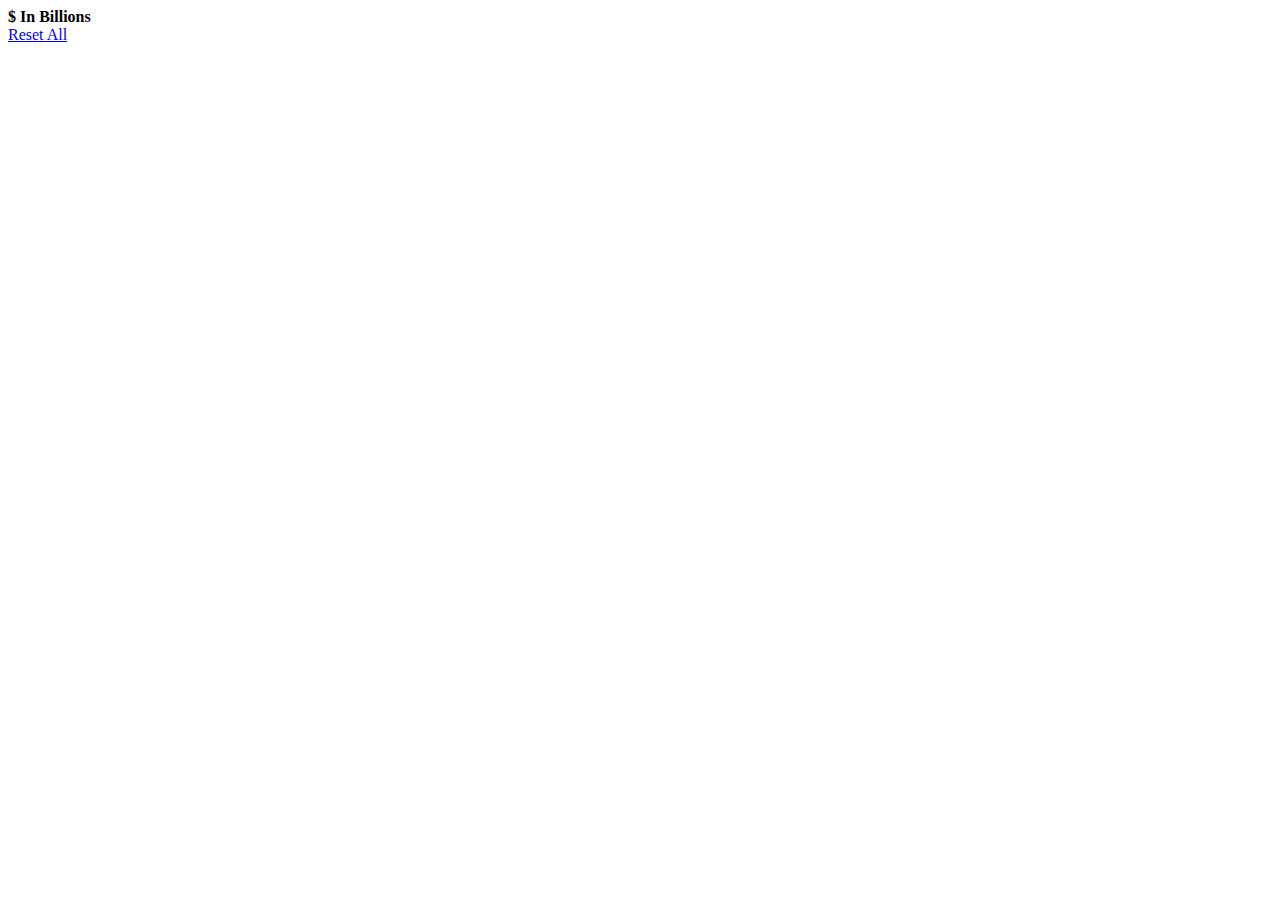
==== index.html @ 1da07400 "Add files via upload" ====
<!DOCTYPE html>
<html lang="en">
<head>
    <title>Quick visualization prototype</title>
    <meta charset="UTF-8">
    <link href="bootstrap.css" rel="stylesheet">
    <link rel="stylesheet" type="text/css" href="dc.css"/>
	<script type="text/javascript" src="d3.js"></script>
	<script type="text/javascript" src="crossfilter.js"></script>
	<script type="text/javascript" src="dc.js"></script>
</head>
<body>
<div class="container">

    <div class="clearfix"></div>
	
	    <div id="institution-chart">
		<strong></strong>	
        <a class="reset" href="javascript:InstitutionChart.filterAll();dc.redrawAll();" style="display: none;">reset</a>
        <div class="clearfix"></div>
    </div>
	
	
	
	    <div id="category-chart">
		<strong></strong>
        <a class="reset" href="javascript:CategoryChart.filterAll();dc.redrawAll();" style="display: none;">reset</a>
        <div class="clearfix"></div>
    </div>

    <div id="value-chart">
        <strong>$ In Billions</strong>
        <a class="reset" href="javascript:ValueChart.filterAll();dc.redrawAll();" style="display: none;">reset</a>
        <div class="clearfix"></div>
    </div>
    <div>
        <a href="javascript:dc.filterAll(); dc.renderAll();">Reset All</a>
    </div>

</div>
<script type="text/javascript">
var data = [{"category":"Bank Net Income (QTR)","year":2009,"quarter":3,"value":0.42,"institution":"Credit Card Lenders"},
{"category":"Bank Net Income (QTR)","year":2009,"quarter":4,"value":0.70,"institution":"Credit Card Lenders"},
{"category":"Bank Net Income (QTR)","year":2010,"quarter":1,"value":1.07,"institution":"Credit Card Lenders"},
{"category":"Bank Net Income (QTR)","year":2010,"quarter":2,"value":2.58,"institution":"Credit Card Lenders"},
{"category":"Bank Net Income (QTR)","year":2010,"quarter":3,"value":-6.85,"institution":"Credit Card Lenders"},
{"category":"Bank Net Income (QTR)","year":2010,"quarter":4,"value":4.85,"institution":"Credit Card Lenders"},
{"category":"Bank Net Income (QTR)","year":2011,"quarter":1,"value":6.36,"institution":"Credit Card Lenders"},
{"category":"Bank Net Income (QTR)","year":2011,"quarter":2,"value":6.64,"institution":"Credit Card Lenders"},
{"category":"Bank Net Income (QTR)","year":2011,"quarter":3,"value":4.06,"institution":"Credit Card Lenders"},
{"category":"Bank Net Income (QTR)","year":2011,"quarter":4,"value":4.20,"institution":"Credit Card Lenders"},
{"category":"Bank Net Income (QTR)","year":2012,"quarter":1,"value":4.71,"institution":"Credit Card Lenders"},
{"category":"Bank Net Income (QTR)","year":2012,"quarter":2,"value":4.18,"institution":"Credit Card Lenders"},
{"category":"Bank Net Income (QTR)","year":2012,"quarter":3,"value":4.58,"institution":"Credit Card Lenders"},
{"category":"Bank Net Income (QTR)","year":2012,"quarter":4,"value":4.55,"institution":"Credit Card Lenders"},
{"category":"Bank Net Income (QTR)","year":2013,"quarter":1,"value":4.63,"institution":"Credit Card Lenders"},
{"category":"Bank Net Income (QTR)","year":2013,"quarter":2,"value":4.86,"institution":"Credit Card Lenders"},
{"category":"Bank Net Income (QTR)","year":2013,"quarter":3,"value":5.02,"institution":"Credit Card Lenders"},
{"category":"Bank Net Income (QTR)","year":2013,"quarter":4,"value":5.44,"institution":"Credit Card Lenders"},
{"category":"Bank Net Income (QTR)","year":2014,"quarter":1,"value":5.14,"institution":"Credit Card Lenders"},
{"category":"Bank Net Income (QTR)","year":2014,"quarter":2,"value":4.52,"institution":"Credit Card Lenders"},
{"category":"Bank Net Income (QTR)","year":2014,"quarter":3,"value":4.67,"institution":"Credit Card Lenders"},
{"category":"Bank Net Income (QTR)","year":2014,"quarter":4,"value":3.70,"institution":"Credit Card Lenders"},
{"category":"Bank Net Income (QTR)","year":2015,"quarter":1,"value":3.70,"institution":"Credit Card Lenders"},
{"category":"Bank Net Income (QTR)","year":2015,"quarter":2,"value":3.61,"institution":"Credit Card Lenders"},
{"category":"Bank Net Income (QTR)","year":2015,"quarter":3,"value":3.65,"institution":"Credit Card Lenders"},
{"category":"Bank Net Income (QTR)","year":2015,"quarter":4,"value":3.56,"institution":"Credit Card Lenders"},
{"category":"Bank Net Income (QTR)","year":2016,"quarter":1,"value":3.75,"institution":"Credit Card Lenders"},
{"category":"Bank Net Income (QTR)","year":2016,"quarter":2,"value":2.81,"institution":"Credit Card Lenders"},
{"category":"Bank Net Income (QTR)","year":2016,"quarter":3,"value":2.83,"institution":"Credit Card Lenders"},
{"category":"Bank Net Income (QTR)","year":2016,"quarter":4,"value":2.81,"institution":"Credit Card Lenders"},
{"category":"Bank Net Income (QTR)","year":2017,"quarter":1,"value":2.65,"institution":"Credit Card Lenders"},
{"category":"Bank Net Income (QTR)","year":2017,"quarter":2,"value":2.57,"institution":"Credit Card Lenders"},
{"category":"Domestic Deposits","year":2009,"quarter":3,"value":225.72,"institution":"Credit Card Lenders"},
{"category":"Domestic Deposits","year":2009,"quarter":4,"value":241.00,"institution":"Credit Card Lenders"},
{"category":"Domestic Deposits","year":2010,"quarter":1,"value":245.00,"institution":"Credit Card Lenders"},
{"category":"Domestic Deposits","year":2010,"quarter":2,"value":241.80,"institution":"Credit Card Lenders"},
{"category":"Domestic Deposits","year":2010,"quarter":3,"value":250.96,"institution":"Credit Card Lenders"},
{"category":"Domestic Deposits","year":2010,"quarter":4,"value":267.40,"institution":"Credit Card Lenders"},
{"category":"Domestic Deposits","year":2011,"quarter":1,"value":267.16,"institution":"Credit Card Lenders"},
{"category":"Domestic Deposits","year":2011,"quarter":2,"value":229.75,"institution":"Credit Card Lenders"},
{"category":"Domestic Deposits","year":2011,"quarter":3,"value":231.31,"institution":"Credit Card Lenders"},
{"category":"Domestic Deposits","year":2011,"quarter":4,"value":248.00,"institution":"Credit Card Lenders"},
{"category":"Domestic Deposits","year":2012,"quarter":1,"value":275.95,"institution":"Credit Card Lenders"},
{"category":"Domestic Deposits","year":2012,"quarter":2,"value":287.80,"institution":"Credit Card Lenders"},
{"category":"Domestic Deposits","year":2012,"quarter":3,"value":290.65,"institution":"Credit Card Lenders"},
{"category":"Domestic Deposits","year":2012,"quarter":4,"value":312.99,"institution":"Credit Card Lenders"},
{"category":"Domestic Deposits","year":2013,"quarter":1,"value":308.87,"institution":"Credit Card Lenders"},
{"category":"Domestic Deposits","year":2013,"quarter":2,"value":307.95,"institution":"Credit Card Lenders"},
{"category":"Domestic Deposits","year":2013,"quarter":3,"value":313.34,"institution":"Credit Card Lenders"},
{"category":"Domestic Deposits","year":2013,"quarter":4,"value":322.69,"institution":"Credit Card Lenders"},
{"category":"Domestic Deposits","year":2014,"quarter":1,"value":327.27,"institution":"Credit Card Lenders"},
{"category":"Domestic Deposits","year":2014,"quarter":2,"value":330.35,"institution":"Credit Card Lenders"},
{"category":"Domestic Deposits","year":2014,"quarter":3,"value":322.90,"institution":"Credit Card Lenders"},
{"category":"Domestic Deposits","year":2014,"quarter":4,"value":250.11,"institution":"Credit Card Lenders"},
{"category":"Domestic Deposits","year":2015,"quarter":1,"value":266.93,"institution":"Credit Card Lenders"},
{"category":"Domestic Deposits","year":2015,"quarter":2,"value":280.29,"institution":"Credit Card Lenders"},
{"category":"Domestic Deposits","year":2015,"quarter":3,"value":294.00,"institution":"Credit Card Lenders"},
{"category":"Domestic Deposits","year":2015,"quarter":4,"value":316.97,"institution":"Credit Card Lenders"},
{"category":"Domestic Deposits","year":2016,"quarter":1,"value":310.95,"institution":"Credit Card Lenders"},
{"category":"Domestic Deposits","year":2016,"quarter":2,"value":280.11,"institution":"Credit Card Lenders"},
{"category":"Domestic Deposits","year":2016,"quarter":3,"value":254.39,"institution":"Credit Card Lenders"},
{"category":"Domestic Deposits","year":2016,"quarter":4,"value":274.18,"institution":"Credit Card Lenders"},
{"category":"Domestic Deposits","year":2017,"quarter":1,"value":271.10,"institution":"Credit Card Lenders"},
{"category":"Domestic Deposits","year":2017,"quarter":2,"value":273.22,"institution":"Credit Card Lenders"},
{"category":"Total Assets ","year":2009,"quarter":3,"value":500.50,"institution":"Credit Card Lenders"},
{"category":"Total Assets ","year":2009,"quarter":4,"value":522.00,"institution":"Credit Card Lenders"},
{"category":"Total Assets ","year":2010,"quarter":1,"value":745.28,"institution":"Credit Card Lenders"},
{"category":"Total Assets ","year":2010,"quarter":2,"value":718.46,"institution":"Credit Card Lenders"},
{"category":"Total Assets ","year":2010,"quarter":3,"value":704.99,"institution":"Credit Card Lenders"},
{"category":"Total Assets ","year":2010,"quarter":4,"value":705.15,"institution":"Credit Card Lenders"},
{"category":"Total Assets ","year":2011,"quarter":1,"value":676.28,"institution":"Credit Card Lenders"},
{"category":"Total Assets ","year":2011,"quarter":2,"value":656.00,"institution":"Credit Card Lenders"},
{"category":"Total Assets ","year":2011,"quarter":3,"value":531.98,"institution":"Credit Card Lenders"},
{"category":"Total Assets ","year":2011,"quarter":4,"value":539.00,"institution":"Credit Card Lenders"},
{"category":"Total Assets ","year":2012,"quarter":1,"value":558.78,"institution":"Credit Card Lenders"},
{"category":"Total Assets ","year":2012,"quarter":2,"value":567.21,"institution":"Credit Card Lenders"},
{"category":"Total Assets ","year":2012,"quarter":3,"value":580.01,"institution":"Credit Card Lenders"},
{"category":"Total Assets ","year":2012,"quarter":4,"value":600.64,"institution":"Credit Card Lenders"},
{"category":"Total Assets ","year":2013,"quarter":1,"value":594.34,"institution":"Credit Card Lenders"},
{"category":"Total Assets ","year":2013,"quarter":2,"value":590.38,"institution":"Credit Card Lenders"},
{"category":"Total Assets ","year":2013,"quarter":3,"value":596.23,"institution":"Credit Card Lenders"},
{"category":"Total Assets ","year":2013,"quarter":4,"value":590.90,"institution":"Credit Card Lenders"},
{"category":"Total Assets ","year":2014,"quarter":1,"value":592.33,"institution":"Credit Card Lenders"},
{"category":"Total Assets ","year":2014,"quarter":2,"value":601.18,"institution":"Credit Card Lenders"},
{"category":"Total Assets ","year":2014,"quarter":3,"value":605.46,"institution":"Credit Card Lenders"},
{"category":"Total Assets ","year":2014,"quarter":4,"value":484.14,"institution":"Credit Card Lenders"},
{"category":"Total Assets ","year":2015,"quarter":1,"value":489.86,"institution":"Credit Card Lenders"},
{"category":"Total Assets ","year":2015,"quarter":2,"value":510.32,"institution":"Credit Card Lenders"},
{"category":"Total Assets ","year":2015,"quarter":3,"value":520.00,"institution":"Credit Card Lenders"},
{"category":"Total Assets ","year":2015,"quarter":4,"value":549.06,"institution":"Credit Card Lenders"},
{"category":"Total Assets ","year":2016,"quarter":1,"value":540.05,"institution":"Credit Card Lenders"},
{"category":"Total Assets ","year":2016,"quarter":2,"value":501.94,"institution":"Credit Card Lenders"},
{"category":"Total Assets ","year":2016,"quarter":3,"value":500.75,"institution":"Credit Card Lenders"},
{"category":"Total Assets ","year":2016,"quarter":4,"value":519.00,"institution":"Credit Card Lenders"},
{"category":"Total Assets ","year":2017,"quarter":1,"value":506.07,"institution":"Credit Card Lenders"},
{"category":"Total Assets ","year":2017,"quarter":2,"value":505.51,"institution":"Credit Card Lenders"},
{"category":"Total Loans","year":2009,"quarter":3,"value":339.95,"institution":"Credit Card Lenders"},
{"category":"Total Loans","year":2009,"quarter":4,"value":359.00,"institution":"Credit Card Lenders"},
{"category":"Total Loans","year":2010,"quarter":1,"value":640.52,"institution":"Credit Card Lenders"},
{"category":"Total Loans","year":2010,"quarter":2,"value":599.78,"institution":"Credit Card Lenders"},
{"category":"Total Loans","year":2010,"quarter":3,"value":599.91,"institution":"Credit Card Lenders"},
{"category":"Total Loans","year":2010,"quarter":4,"value":610.00,"institution":"Credit Card Lenders"},
{"category":"Total Loans","year":2011,"quarter":1,"value":574.88,"institution":"Credit Card Lenders"},
{"category":"Total Loans","year":2011,"quarter":2,"value":556.52,"institution":"Credit Card Lenders"},
{"category":"Total Loans","year":2011,"quarter":3,"value":439.43,"institution":"Credit Card Lenders"},
{"category":"Total Loans","year":2011,"quarter":4,"value":444.00,"institution":"Credit Card Lenders"},
{"category":"Total Loans","year":2012,"quarter":1,"value":449.61,"institution":"Credit Card Lenders"},
{"category":"Total Loans","year":2012,"quarter":2,"value":461.96,"institution":"Credit Card Lenders"},
{"category":"Total Loans","year":2012,"quarter":3,"value":463.43,"institution":"Credit Card Lenders"},
{"category":"Total Loans","year":2012,"quarter":4,"value":478.95,"institution":"Credit Card Lenders"},
{"category":"Total Loans","year":2013,"quarter":1,"value":451.76,"institution":"Credit Card Lenders"},
{"category":"Total Loans","year":2013,"quarter":2,"value":460.46,"institution":"Credit Card Lenders"},
{"category":"Total Loans","year":2013,"quarter":3,"value":465.68,"institution":"Credit Card Lenders"},
{"category":"Total Loans","year":2013,"quarter":4,"value":468.77,"institution":"Credit Card Lenders"},
{"category":"Total Loans","year":2014,"quarter":1,"value":452.68,"institution":"Credit Card Lenders"},
{"category":"Total Loans","year":2014,"quarter":2,"value":468.42,"institution":"Credit Card Lenders"},
{"category":"Total Loans","year":2014,"quarter":3,"value":477.34,"institution":"Credit Card Lenders"},
{"category":"Total Loans","year":2014,"quarter":4,"value":386.90,"institution":"Credit Card Lenders"},
{"category":"Total Loans","year":2015,"quarter":1,"value":374.64,"institution":"Credit Card Lenders"},
{"category":"Total Loans","year":2015,"quarter":2,"value":389.75,"institution":"Credit Card Lenders"},
{"category":"Total Loans","year":2015,"quarter":3,"value":400.00,"institution":"Credit Card Lenders"},
{"category":"Total Loans","year":2015,"quarter":4,"value":424.69,"institution":"Credit Card Lenders"},
{"category":"Total Loans","year":2016,"quarter":1,"value":409.46,"institution":"Credit Card Lenders"},
{"category":"Total Loans","year":2016,"quarter":2,"value":382.40,"institution":"Credit Card Lenders"},
{"category":"Total Loans","year":2016,"quarter":3,"value":393.75,"institution":"Credit Card Lenders"},
{"category":"Total Loans","year":2016,"quarter":4,"value":417.91,"institution":"Credit Card Lenders"},
{"category":"Total Loans","year":2017,"quarter":1,"value":395.92,"institution":"Credit Card Lenders"},
{"category":"Total Loans","year":2017,"quarter":2,"value":402.28,"institution":"Credit Card Lenders"},
{"category":"Bank Net Income (QTR)","year":2009,"quarter":3,"value":-0.31,"institution":"International Banks"},
{"category":"Bank Net Income (QTR)","year":2009,"quarter":4,"value":2.31,"institution":"International Banks"},
{"category":"Bank Net Income (QTR)","year":2010,"quarter":1,"value":5.84,"institution":"International Banks"},
{"category":"Bank Net Income (QTR)","year":2010,"quarter":2,"value":7.74,"institution":"International Banks"},
{"category":"Bank Net Income (QTR)","year":2010,"quarter":3,"value":5.04,"institution":"International Banks"},
{"category":"Bank Net Income (QTR)","year":2010,"quarter":4,"value":4.59,"institution":"International Banks"},
{"category":"Bank Net Income (QTR)","year":2011,"quarter":1,"value":4.64,"institution":"International Banks"},
{"category":"Bank Net Income (QTR)","year":2011,"quarter":2,"value":3.73,"institution":"International Banks"},
{"category":"Bank Net Income (QTR)","year":2011,"quarter":3,"value":9.76,"institution":"International Banks"},
{"category":"Bank Net Income (QTR)","year":2011,"quarter":4,"value":5.20,"institution":"International Banks"},
{"category":"Bank Net Income (QTR)","year":2012,"quarter":1,"value":7.81,"institution":"International Banks"},
{"category":"Bank Net Income (QTR)","year":2012,"quarter":2,"value":6.51,"institution":"International Banks"},
{"category":"Bank Net Income (QTR)","year":2012,"quarter":3,"value":9.25,"institution":"International Banks"},
{"category":"Bank Net Income (QTR)","year":2012,"quarter":4,"value":6.67,"institution":"International Banks"},
{"category":"Bank Net Income (QTR)","year":2013,"quarter":1,"value":9.07,"institution":"International Banks"},
{"category":"Bank Net Income (QTR)","year":2013,"quarter":2,"value":9.33,"institution":"International Banks"},
{"category":"Bank Net Income (QTR)","year":2013,"quarter":3,"value":4.79,"institution":"International Banks"},
{"category":"Bank Net Income (QTR)","year":2013,"quarter":4,"value":8.59,"institution":"International Banks"},
{"category":"Bank Net Income (QTR)","year":2014,"quarter":1,"value":7.17,"institution":"International Banks"},
{"category":"Bank Net Income (QTR)","year":2014,"quarter":2,"value":8.23,"institution":"International Banks"},
{"category":"Bank Net Income (QTR)","year":2014,"quarter":3,"value":7.27,"institution":"International Banks"},
{"category":"Bank Net Income (QTR)","year":2014,"quarter":4,"value":4.83,"institution":"International Banks"},
{"category":"Bank Net Income (QTR)","year":2015,"quarter":1,"value":8.64,"institution":"International Banks"},
{"category":"Bank Net Income (QTR)","year":2015,"quarter":2,"value":8.95,"institution":"International Banks"},
{"category":"Bank Net Income (QTR)","year":2015,"quarter":3,"value":8.11,"institution":"International Banks"},
{"category":"Bank Net Income (QTR)","year":2015,"quarter":4,"value":7.83,"institution":"International Banks"},
{"category":"Bank Net Income (QTR)","year":2016,"quarter":1,"value":8.19,"institution":"International Banks"},
{"category":"Bank Net Income (QTR)","year":2016,"quarter":2,"value":9.48,"institution":"International Banks"},
{"category":"Bank Net Income (QTR)","year":2016,"quarter":3,"value":9.27,"institution":"International Banks"},
{"category":"Bank Net Income (QTR)","year":2016,"quarter":4,"value":10.53,"institution":"International Banks"},
{"category":"Bank Net Income (QTR)","year":2017,"quarter":1,"value":9.36,"institution":"International Banks"},
{"category":"Bank Net Income (QTR)","year":2017,"quarter":2,"value":9.87,"institution":"International Banks"},
{"category":"Domestic Deposits","year":2009,"quarter":3,"value":945.96,"institution":"International Banks"},
{"category":"Domestic Deposits","year":2009,"quarter":4,"value":962.00,"institution":"International Banks"},
{"category":"Domestic Deposits","year":2010,"quarter":1,"value":963.54,"institution":"International Banks"},
{"category":"Domestic Deposits","year":2010,"quarter":2,"value":977.42,"institution":"International Banks"},
{"category":"Domestic Deposits","year":2010,"quarter":3,"value":1006.30,"institution":"International Banks"},
{"category":"Domestic Deposits","year":2010,"quarter":4,"value":1010.73,"institution":"International Banks"},
{"category":"Domestic Deposits","year":2011,"quarter":1,"value":1045.13,"institution":"International Banks"},
{"category":"Domestic Deposits","year":2011,"quarter":2,"value":1182.23,"institution":"International Banks"},
{"category":"Domestic Deposits","year":2011,"quarter":3,"value":1308.69,"institution":"International Banks"},
{"category":"Domestic Deposits","year":2011,"quarter":4,"value":1359.00,"institution":"International Banks"},
{"category":"Domestic Deposits","year":2012,"quarter":1,"value":1371.12,"institution":"International Banks"},
{"category":"Domestic Deposits","year":2012,"quarter":2,"value":1423.23,"institution":"International Banks"},
{"category":"Domestic Deposits","year":2012,"quarter":3,"value":1447.32,"institution":"International Banks"},
{"category":"Domestic Deposits","year":2012,"quarter":4,"value":1554.61,"institution":"International Banks"},
{"category":"Domestic Deposits","year":2013,"quarter":1,"value":1545.07,"institution":"International Banks"},
{"category":"Domestic Deposits","year":2013,"quarter":2,"value":1507.57,"institution":"International Banks"},
{"category":"Domestic Deposits","year":2013,"quarter":3,"value":1576.55,"institution":"International Banks"},
{"category":"Domestic Deposits","year":2013,"quarter":4,"value":1621.49,"institution":"International Banks"},
{"category":"Domestic Deposits","year":2014,"quarter":1,"value":1621.92,"institution":"International Banks"},
{"category":"Domestic Deposits","year":2014,"quarter":2,"value":1668.27,"institution":"International Banks"},
{"category":"Domestic Deposits","year":2014,"quarter":3,"value":1633.45,"institution":"International Banks"},
{"category":"Domestic Deposits","year":2014,"quarter":4,"value":1707.67,"institution":"International Banks"},
{"category":"Domestic Deposits","year":2015,"quarter":1,"value":1754.70,"institution":"International Banks"},
{"category":"Domestic Deposits","year":2015,"quarter":2,"value":1710.26,"institution":"International Banks"},
{"category":"Domestic Deposits","year":2015,"quarter":3,"value":1726.00,"institution":"International Banks"},
{"category":"Domestic Deposits","year":2015,"quarter":4,"value":1756.04,"institution":"International Banks"},
{"category":"Domestic Deposits","year":2016,"quarter":1,"value":1853.52,"institution":"International Banks"},
{"category":"Domestic Deposits","year":2016,"quarter":2,"value":1853.09,"institution":"International Banks"},
{"category":"Domestic Deposits","year":2016,"quarter":3,"value":1971.55,"institution":"International Banks"},
{"category":"Domestic Deposits","year":2016,"quarter":4,"value":1951.08,"institution":"International Banks"},
{"category":"Domestic Deposits","year":2017,"quarter":1,"value":1940.45,"institution":"International Banks"},
{"category":"Domestic Deposits","year":2017,"quarter":2,"value":1987.08,"institution":"International Banks"},
{"category":"Total Assets ","year":2009,"quarter":3,"value":3183.37,"institution":"International Banks"},
{"category":"Total Assets ","year":2009,"quarter":4,"value":3107.00,"institution":"International Banks"},
{"category":"Total Assets ","year":2010,"quarter":1,"value":3157.29,"institution":"International Banks"},
{"category":"Total Assets ","year":2010,"quarter":2,"value":3059.44,"institution":"International Banks"},
{"category":"Total Assets ","year":2010,"quarter":3,"value":3278.18,"institution":"International Banks"},
{"category":"Total Assets ","year":2010,"quarter":4,"value":3038.14,"institution":"International Banks"},
{"category":"Total Assets ","year":2011,"quarter":1,"value":3164.63,"institution":"International Banks"},
{"category":"Total Assets ","year":2011,"quarter":2,"value":3328.10,"institution":"International Banks"},
{"category":"Total Assets ","year":2011,"quarter":3,"value":3665.28,"institution":"International Banks"},
{"category":"Total Assets ","year":2011,"quarter":4,"value":3456.00,"institution":"International Banks"},
{"category":"Total Assets ","year":2012,"quarter":1,"value":3660.55,"institution":"International Banks"},
{"category":"Total Assets ","year":2012,"quarter":2,"value":3710.92,"institution":"International Banks"},
{"category":"Total Assets ","year":2012,"quarter":3,"value":3774.25,"institution":"International Banks"},
{"category":"Total Assets ","year":2012,"quarter":4,"value":3808.41,"institution":"International Banks"},
{"category":"Total Assets ","year":2013,"quarter":1,"value":3838.64,"institution":"International Banks"},
{"category":"Total Assets ","year":2013,"quarter":2,"value":3645.38,"institution":"International Banks"},
{"category":"Total Assets ","year":2013,"quarter":3,"value":3721.73,"institution":"International Banks"},
{"category":"Total Assets ","year":2013,"quarter":4,"value":3691.50,"institution":"International Banks"},
{"category":"Total Assets ","year":2014,"quarter":1,"value":3715.36,"institution":"International Banks"},
{"category":"Total Assets ","year":2014,"quarter":2,"value":3794.62,"institution":"International Banks"},
{"category":"Total Assets ","year":2014,"quarter":3,"value":3691.30,"institution":"International Banks"},
{"category":"Total Assets ","year":2014,"quarter":4,"value":3735.90,"institution":"International Banks"},
{"category":"Total Assets ","year":2015,"quarter":1,"value":3855.29,"institution":"International Banks"},
{"category":"Total Assets ","year":2015,"quarter":2,"value":3747.39,"institution":"International Banks"},
{"category":"Total Assets ","year":2015,"quarter":3,"value":3837.00,"institution":"International Banks"},
{"category":"Total Assets ","year":2015,"quarter":4,"value":3774.62,"institution":"International Banks"},
{"category":"Total Assets ","year":2016,"quarter":1,"value":4014.89,"institution":"International Banks"},
{"category":"Total Assets ","year":2016,"quarter":2,"value":3966.64,"institution":"International Banks"},
{"category":"Total Assets ","year":2016,"quarter":3,"value":4145.79,"institution":"International Banks"},
{"category":"Total Assets ","year":2016,"quarter":4,"value":4052.71,"institution":"International Banks"},
{"category":"Total Assets ","year":2017,"quarter":1,"value":4001.15,"institution":"International Banks"},
{"category":"Total Assets ","year":2017,"quarter":2,"value":4194.27,"institution":"International Banks"},
{"category":"Total Loans","year":2009,"quarter":3,"value":1133.13,"institution":"International Banks"},
{"category":"Total Loans","year":2009,"quarter":4,"value":1084.00,"institution":"International Banks"},
{"category":"Total Loans","year":2010,"quarter":1,"value":1112.11,"institution":"International Banks"},
{"category":"Total Loans","year":2010,"quarter":2,"value":1090.04,"institution":"International Banks"},
{"category":"Total Loans","year":2010,"quarter":3,"value":1103.69,"institution":"International Banks"},
{"category":"Total Loans","year":2010,"quarter":4,"value":1049.75,"institution":"International Banks"},
{"category":"Total Loans","year":2011,"quarter":1,"value":1052.88,"institution":"International Banks"},
{"category":"Total Loans","year":2011,"quarter":2,"value":1121.00,"institution":"International Banks"},
{"category":"Total Loans","year":2011,"quarter":3,"value":1213.84,"institution":"International Banks"},
{"category":"Total Loans","year":2011,"quarter":4,"value":1251.00,"institution":"International Banks"},
{"category":"Total Loans","year":2012,"quarter":1,"value":1260.94,"institution":"International Banks"},
{"category":"Total Loans","year":2012,"quarter":2,"value":1280.12,"institution":"International Banks"},
{"category":"Total Loans","year":2012,"quarter":3,"value":1281.20,"institution":"International Banks"},
{"category":"Total Loans","year":2012,"quarter":4,"value":1295.72,"institution":"International Banks"},
{"category":"Total Loans","year":2013,"quarter":1,"value":1289.86,"institution":"International Banks"},
{"category":"Total Loans","year":2013,"quarter":2,"value":1275.66,"institution":"International Banks"},
{"category":"Total Loans","year":2013,"quarter":3,"value":1286.67,"institution":"International Banks"},
{"category":"Total Loans","year":2013,"quarter":4,"value":1298.98,"institution":"International Banks"},
{"category":"Total Loans","year":2014,"quarter":1,"value":1299.81,"institution":"International Banks"},
{"category":"Total Loans","year":2014,"quarter":2,"value":1325.38,"institution":"International Banks"},
{"category":"Total Loans","year":2014,"quarter":3,"value":1274.57,"institution":"International Banks"},
{"category":"Total Loans","year":2014,"quarter":4,"value":1282.67,"institution":"International Banks"},
{"category":"Total Loans","year":2015,"quarter":1,"value":1317.64,"institution":"International Banks"},
{"category":"Total Loans","year":2015,"quarter":2,"value":1352.92,"institution":"International Banks"},
{"category":"Total Loans","year":2015,"quarter":3,"value":1353.00,"institution":"International Banks"},
{"category":"Total Loans","year":2015,"quarter":4,"value":1377.75,"institution":"International Banks"},
{"category":"Total Loans","year":2016,"quarter":1,"value":1430.25,"institution":"International Banks"},
{"category":"Total Loans","year":2016,"quarter":2,"value":1441.26,"institution":"International Banks"},
{"category":"Total Loans","year":2016,"quarter":3,"value":1490.49,"institution":"International Banks"},
{"category":"Total Loans","year":2016,"quarter":4,"value":1475.96,"institution":"International Banks"},
{"category":"Total Loans","year":2017,"quarter":1,"value":1449.90,"institution":"International Banks"},
{"category":"Total Loans","year":2017,"quarter":2,"value":1515.59,"institution":"International Banks"},
{"category":"Bank Net Income (QTR)","year":2009,"quarter":3,"value":0.42,"institution":"Agricultural Banks"},
{"category":"Bank Net Income (QTR)","year":2009,"quarter":4,"value":0.26,"institution":"Agricultural Banks"},
{"category":"Bank Net Income (QTR)","year":2010,"quarter":1,"value":0.44,"institution":"Agricultural Banks"},
{"category":"Bank Net Income (QTR)","year":2010,"quarter":2,"value":0.49,"institution":"Agricultural Banks"},
{"category":"Bank Net Income (QTR)","year":2010,"quarter":3,"value":0.53,"institution":"Agricultural Banks"},
{"category":"Bank Net Income (QTR)","year":2010,"quarter":4,"value":0.44,"institution":"Agricultural Banks"},
{"category":"Bank Net Income (QTR)","year":2011,"quarter":1,"value":0.52,"institution":"Agricultural Banks"},
{"category":"Bank Net Income (QTR)","year":2011,"quarter":2,"value":0.58,"institution":"Agricultural Banks"},
{"category":"Bank Net Income (QTR)","year":2011,"quarter":3,"value":0.66,"institution":"Agricultural Banks"},
{"category":"Bank Net Income (QTR)","year":2011,"quarter":4,"value":0.56,"institution":"Agricultural Banks"},
{"category":"Bank Net Income (QTR)","year":2012,"quarter":1,"value":0.67,"institution":"Agricultural Banks"},
{"category":"Bank Net Income (QTR)","year":2012,"quarter":2,"value":0.70,"institution":"Agricultural Banks"},
{"category":"Bank Net Income (QTR)","year":2012,"quarter":3,"value":0.76,"institution":"Agricultural Banks"},
{"category":"Bank Net Income (QTR)","year":2012,"quarter":4,"value":0.67,"institution":"Agricultural Banks"},
{"category":"Bank Net Income (QTR)","year":2013,"quarter":1,"value":0.66,"institution":"Agricultural Banks"},
{"category":"Bank Net Income (QTR)","year":2013,"quarter":2,"value":0.72,"institution":"Agricultural Banks"},
{"category":"Bank Net Income (QTR)","year":2013,"quarter":3,"value":0.76,"institution":"Agricultural Banks"},
{"category":"Bank Net Income (QTR)","year":2013,"quarter":4,"value":0.70,"institution":"Agricultural Banks"},
{"category":"Bank Net Income (QTR)","year":2014,"quarter":1,"value":0.68,"institution":"Agricultural Banks"},
{"category":"Bank Net Income (QTR)","year":2014,"quarter":2,"value":0.75,"institution":"Agricultural Banks"},
{"category":"Bank Net Income (QTR)","year":2014,"quarter":3,"value":0.81,"institution":"Agricultural Banks"},
{"category":"Bank Net Income (QTR)","year":2014,"quarter":4,"value":0.74,"institution":"Agricultural Banks"},
{"category":"Bank Net Income (QTR)","year":2015,"quarter":1,"value":0.75,"institution":"Agricultural Banks"},
{"category":"Bank Net Income (QTR)","year":2015,"quarter":2,"value":0.78,"institution":"Agricultural Banks"},
{"category":"Bank Net Income (QTR)","year":2015,"quarter":3,"value":0.25,"institution":"Agricultural Banks"},
{"category":"Bank Net Income (QTR)","year":2015,"quarter":4,"value":0.77,"institution":"Agricultural Banks"},
{"category":"Bank Net Income (QTR)","year":2016,"quarter":1,"value":0.84,"institution":"Agricultural Banks"},
{"category":"Bank Net Income (QTR)","year":2016,"quarter":2,"value":0.83,"institution":"Agricultural Banks"},
{"category":"Bank Net Income (QTR)","year":2016,"quarter":3,"value":0.88,"institution":"Agricultural Banks"},
{"category":"Bank Net Income (QTR)","year":2016,"quarter":4,"value":0.77,"institution":"Agricultural Banks"},
{"category":"Bank Net Income (QTR)","year":2017,"quarter":1,"value":0.80,"institution":"Agricultural Banks"},
{"category":"Bank Net Income (QTR)","year":2017,"quarter":2,"value":0.87,"institution":"Agricultural Banks"},
{"category":"Domestic Deposits","year":2009,"quarter":3,"value":142.81,"institution":"Agricultural Banks"},
{"category":"Domestic Deposits","year":2009,"quarter":4,"value":149.00,"institution":"Agricultural Banks"},
{"category":"Domestic Deposits","year":2010,"quarter":1,"value":148.83,"institution":"Agricultural Banks"},
{"category":"Domestic Deposits","year":2010,"quarter":2,"value":154.97,"institution":"Agricultural Banks"},
{"category":"Domestic Deposits","year":2010,"quarter":3,"value":159.38,"institution":"Agricultural Banks"},
{"category":"Domestic Deposits","year":2010,"quarter":4,"value":165.94,"institution":"Agricultural Banks"},
{"category":"Domestic Deposits","year":2011,"quarter":1,"value":167.53,"institution":"Agricultural Banks"},
{"category":"Domestic Deposits","year":2011,"quarter":2,"value":169.59,"institution":"Agricultural Banks"},
{"category":"Domestic Deposits","year":2011,"quarter":3,"value":172.59,"institution":"Agricultural Banks"},
{"category":"Domestic Deposits","year":2011,"quarter":4,"value":180.00,"institution":"Agricultural Banks"},
{"category":"Domestic Deposits","year":2012,"quarter":1,"value":177.18,"institution":"Agricultural Banks"},
{"category":"Domestic Deposits","year":2012,"quarter":2,"value":182.33,"institution":"Agricultural Banks"},
{"category":"Domestic Deposits","year":2012,"quarter":3,"value":184.70,"institution":"Agricultural Banks"},
{"category":"Domestic Deposits","year":2012,"quarter":4,"value":200.31,"institution":"Agricultural Banks"},
{"category":"Domestic Deposits","year":2013,"quarter":1,"value":194.24,"institution":"Agricultural Banks"},
{"category":"Domestic Deposits","year":2013,"quarter":2,"value":196.44,"institution":"Agricultural Banks"},
{"category":"Domestic Deposits","year":2013,"quarter":3,"value":202.13,"institution":"Agricultural Banks"},
{"category":"Domestic Deposits","year":2013,"quarter":4,"value":218.02,"institution":"Agricultural Banks"},
{"category":"Domestic Deposits","year":2014,"quarter":1,"value":206.60,"institution":"Agricultural Banks"},
{"category":"Domestic Deposits","year":2014,"quarter":2,"value":207.91,"institution":"Agricultural Banks"},
{"category":"Domestic Deposits","year":2014,"quarter":3,"value":209.43,"institution":"Agricultural Banks"},
{"category":"Domestic Deposits","year":2014,"quarter":4,"value":226.82,"institution":"Agricultural Banks"},
{"category":"Domestic Deposits","year":2015,"quarter":1,"value":212.92,"institution":"Agricultural Banks"},
{"category":"Domestic Deposits","year":2015,"quarter":2,"value":213.17,"institution":"Agricultural Banks"},
{"category":"Domestic Deposits","year":2015,"quarter":3,"value":225.00,"institution":"Agricultural Banks"},
{"category":"Domestic Deposits","year":2015,"quarter":4,"value":230.36,"institution":"Agricultural Banks"},
{"category":"Domestic Deposits","year":2016,"quarter":1,"value":228.57,"institution":"Agricultural Banks"},
{"category":"Domestic Deposits","year":2016,"quarter":2,"value":222.65,"institution":"Agricultural Banks"},
{"category":"Domestic Deposits","year":2016,"quarter":3,"value":224.14,"institution":"Agricultural Banks"},
{"category":"Domestic Deposits","year":2016,"quarter":4,"value":235.80,"institution":"Agricultural Banks"},
{"category":"Domestic Deposits","year":2017,"quarter":1,"value":224.74,"institution":"Agricultural Banks"},
{"category":"Domestic Deposits","year":2017,"quarter":2,"value":231.13,"institution":"Agricultural Banks"},
{"category":"Total Assets ","year":2009,"quarter":3,"value":177.48,"institution":"Agricultural Banks"},
{"category":"Total Assets ","year":2009,"quarter":4,"value":182.00,"institution":"Agricultural Banks"},
{"category":"Total Assets ","year":2010,"quarter":1,"value":181.15,"institution":"Agricultural Banks"},
{"category":"Total Assets ","year":2010,"quarter":2,"value":188.98,"institution":"Agricultural Banks"},
{"category":"Total Assets ","year":2010,"quarter":3,"value":193.96,"institution":"Agricultural Banks"},
{"category":"Total Assets ","year":2010,"quarter":4,"value":199.86,"institution":"Agricultural Banks"},
{"category":"Total Assets ","year":2011,"quarter":1,"value":200.34,"institution":"Agricultural Banks"},
{"category":"Total Assets ","year":2011,"quarter":2,"value":204.19,"institution":"Agricultural Banks"},
{"category":"Total Assets ","year":2011,"quarter":3,"value":208.54,"institution":"Agricultural Banks"},
{"category":"Total Assets ","year":2011,"quarter":4,"value":216.00,"institution":"Agricultural Banks"},
{"category":"Total Assets ","year":2012,"quarter":1,"value":212.40,"institution":"Agricultural Banks"},
{"category":"Total Assets ","year":2012,"quarter":2,"value":220.44,"institution":"Agricultural Banks"},
{"category":"Total Assets ","year":2012,"quarter":3,"value":223.89,"institution":"Agricultural Banks"},
{"category":"Total Assets ","year":2012,"quarter":4,"value":239.84,"institution":"Agricultural Banks"},
{"category":"Total Assets ","year":2013,"quarter":1,"value":231.11,"institution":"Agricultural Banks"},
{"category":"Total Assets ","year":2013,"quarter":2,"value":236.03,"institution":"Agricultural Banks"},
{"category":"Total Assets ","year":2013,"quarter":3,"value":243.89,"institution":"Agricultural Banks"},
{"category":"Total Assets ","year":2013,"quarter":4,"value":261.63,"institution":"Agricultural Banks"},
{"category":"Total Assets ","year":2014,"quarter":1,"value":245.22,"institution":"Agricultural Banks"},
{"category":"Total Assets ","year":2014,"quarter":2,"value":250.64,"institution":"Agricultural Banks"},
{"category":"Total Assets ","year":2014,"quarter":3,"value":254.13,"institution":"Agricultural Banks"},
{"category":"Total Assets ","year":2014,"quarter":4,"value":273.46,"institution":"Agricultural Banks"},
{"category":"Total Assets ","year":2015,"quarter":1,"value":254.86,"institution":"Agricultural Banks"},
{"category":"Total Assets ","year":2015,"quarter":2,"value":258.30,"institution":"Agricultural Banks"},
{"category":"Total Assets ","year":2015,"quarter":3,"value":275.00,"institution":"Agricultural Banks"},
{"category":"Total Assets ","year":2015,"quarter":4,"value":277.58,"institution":"Agricultural Banks"},
{"category":"Total Assets ","year":2016,"quarter":1,"value":275.56,"institution":"Agricultural Banks"},
{"category":"Total Assets ","year":2016,"quarter":2,"value":270.71,"institution":"Agricultural Banks"},
{"category":"Total Assets ","year":2016,"quarter":3,"value":273.48,"institution":"Agricultural Banks"},
{"category":"Total Assets ","year":2016,"quarter":4,"value":284.91,"institution":"Agricultural Banks"},
{"category":"Total Assets ","year":2017,"quarter":1,"value":269.82,"institution":"Agricultural Banks"},
{"category":"Total Assets ","year":2017,"quarter":2,"value":280.79,"institution":"Agricultural Banks"},
{"category":"Total Loans","year":2009,"quarter":3,"value":117.88,"institution":"Agricultural Banks"},
{"category":"Total Loans","year":2009,"quarter":4,"value":118.00,"institution":"Agricultural Banks"},
{"category":"Total Loans","year":2010,"quarter":1,"value":115.93,"institution":"Agricultural Banks"},
{"category":"Total Loans","year":2010,"quarter":2,"value":122.16,"institution":"Agricultural Banks"},
{"category":"Total Loans","year":2010,"quarter":3,"value":125.04,"institution":"Agricultural Banks"},
{"category":"Total Loans","year":2010,"quarter":4,"value":126.19,"institution":"Agricultural Banks"},
{"category":"Total Loans","year":2011,"quarter":1,"value":121.39,"institution":"Agricultural Banks"},
{"category":"Total Loans","year":2011,"quarter":2,"value":125.35,"institution":"Agricultural Banks"},
{"category":"Total Loans","year":2011,"quarter":3,"value":128.20,"institution":"Agricultural Banks"},
{"category":"Total Loans","year":2011,"quarter":4,"value":130.00,"institution":"Agricultural Banks"},
{"category":"Total Loans","year":2012,"quarter":1,"value":125.28,"institution":"Agricultural Banks"},
{"category":"Total Loans","year":2012,"quarter":2,"value":134.07,"institution":"Agricultural Banks"},
{"category":"Total Loans","year":2012,"quarter":3,"value":136.80,"institution":"Agricultural Banks"},
{"category":"Total Loans","year":2012,"quarter":4,"value":144.85,"institution":"Agricultural Banks"},
{"category":"Total Loans","year":2013,"quarter":1,"value":134.83,"institution":"Agricultural Banks"},
{"category":"Total Loans","year":2013,"quarter":2,"value":144.84,"institution":"Agricultural Banks"},
{"category":"Total Loans","year":2013,"quarter":3,"value":151.89,"institution":"Agricultural Banks"},
{"category":"Total Loans","year":2013,"quarter":4,"value":163.85,"institution":"Agricultural Banks"},
{"category":"Total Loans","year":2014,"quarter":1,"value":149.58,"institution":"Agricultural Banks"},
{"category":"Total Loans","year":2014,"quarter":2,"value":157.66,"institution":"Agricultural Banks"},
{"category":"Total Loans","year":2014,"quarter":3,"value":162.94,"institution":"Agricultural Banks"},
{"category":"Total Loans","year":2014,"quarter":4,"value":176.00,"institution":"Agricultural Banks"},
{"category":"Total Loans","year":2015,"quarter":1,"value":160.42,"institution":"Agricultural Banks"},
{"category":"Total Loans","year":2015,"quarter":2,"value":167.56,"institution":"Agricultural Banks"},
{"category":"Total Loans","year":2015,"quarter":3,"value":182.00,"institution":"Agricultural Banks"},
{"category":"Total Loans","year":2015,"quarter":4,"value":183.72,"institution":"Agricultural Banks"},
{"category":"Total Loans","year":2016,"quarter":1,"value":183.17,"institution":"Agricultural Banks"},
{"category":"Total Loans","year":2016,"quarter":2,"value":181.60,"institution":"Agricultural Banks"},
{"category":"Total Loans","year":2016,"quarter":3,"value":185.07,"institution":"Agricultural Banks"},
{"category":"Total Loans","year":2016,"quarter":4,"value":191.47,"institution":"Agricultural Banks"},
{"category":"Total Loans","year":2017,"quarter":1,"value":179.27,"institution":"Agricultural Banks"},
{"category":"Total Loans","year":2017,"quarter":2,"value":190.87,"institution":"Agricultural Banks"},
{"category":"Bank Net Income (QTR)","year":2009,"quarter":3,"value":-3.32,"institution":"Commercial Lenders"},
{"category":"Bank Net Income (QTR)","year":2009,"quarter":4,"value":-6.94,"institution":"Commercial Lenders"},
{"category":"Bank Net Income (QTR)","year":2010,"quarter":1,"value":2.08,"institution":"Commercial Lenders"},
{"category":"Bank Net Income (QTR)","year":2010,"quarter":2,"value":2.27,"institution":"Commercial Lenders"},
{"category":"Bank Net Income (QTR)","year":2010,"quarter":3,"value":4.05,"institution":"Commercial Lenders"},
{"category":"Bank Net Income (QTR)","year":2010,"quarter":4,"value":2.57,"institution":"Commercial Lenders"},
{"category":"Bank Net Income (QTR)","year":2011,"quarter":1,"value":6.28,"institution":"Commercial Lenders"},
{"category":"Bank Net Income (QTR)","year":2011,"quarter":2,"value":7.49,"institution":"Commercial Lenders"},
{"category":"Bank Net Income (QTR)","year":2011,"quarter":3,"value":7.99,"institution":"Commercial Lenders"},
{"category":"Bank Net Income (QTR)","year":2011,"quarter":4,"value":4.60,"institution":"Commercial Lenders"},
{"category":"Bank Net Income (QTR)","year":2012,"quarter":1,"value":8.51,"institution":"Commercial Lenders"},
{"category":"Bank Net Income (QTR)","year":2012,"quarter":2,"value":10.01,"institution":"Commercial Lenders"},
{"category":"Bank Net Income (QTR)","year":2012,"quarter":3,"value":9.42,"institution":"Commercial Lenders"},
{"category":"Bank Net Income (QTR)","year":2012,"quarter":4,"value":9.62,"institution":"Commercial Lenders"},
{"category":"Bank Net Income (QTR)","year":2013,"quarter":1,"value":9.43,"institution":"Commercial Lenders"},
{"category":"Bank Net Income (QTR)","year":2013,"quarter":2,"value":12.69,"institution":"Commercial Lenders"},
{"category":"Bank Net Income (QTR)","year":2013,"quarter":3,"value":11.72,"institution":"Commercial Lenders"},
{"category":"Bank Net Income (QTR)","year":2013,"quarter":4,"value":12.06,"institution":"Commercial Lenders"},
{"category":"Bank Net Income (QTR)","year":2014,"quarter":1,"value":11.72,"institution":"Commercial Lenders"},
{"category":"Bank Net Income (QTR)","year":2014,"quarter":2,"value":12.66,"institution":"Commercial Lenders"},
{"category":"Bank Net Income (QTR)","year":2014,"quarter":3,"value":12.22,"institution":"Commercial Lenders"},
{"category":"Bank Net Income (QTR)","year":2014,"quarter":4,"value":11.55,"institution":"Commercial Lenders"},
{"category":"Bank Net Income (QTR)","year":2015,"quarter":1,"value":11.11,"institution":"Commercial Lenders"},
{"category":"Bank Net Income (QTR)","year":2015,"quarter":2,"value":12.42,"institution":"Commercial Lenders"},
{"category":"Bank Net Income (QTR)","year":2015,"quarter":3,"value":13.55,"institution":"Commercial Lenders"},
{"category":"Bank Net Income (QTR)","year":2015,"quarter":4,"value":13.23,"institution":"Commercial Lenders"},
{"category":"Bank Net Income (QTR)","year":2016,"quarter":1,"value":12.90,"institution":"Commercial Lenders"},
{"category":"Bank Net Income (QTR)","year":2016,"quarter":2,"value":15.77,"institution":"Commercial Lenders"},
{"category":"Bank Net Income (QTR)","year":2016,"quarter":3,"value":14.15,"institution":"Commercial Lenders"},
{"category":"Bank Net Income (QTR)","year":2016,"quarter":4,"value":13.26,"institution":"Commercial Lenders"},
{"category":"Bank Net Income (QTR)","year":2017,"quarter":1,"value":14.05,"institution":"Commercial Lenders"},
{"category":"Bank Net Income (QTR)","year":2017,"quarter":2,"value":15.90,"institution":"Commercial Lenders"},
{"category":"Domestic Deposits","year":2009,"quarter":3,"value":3716.71,"institution":"Commercial Lenders"},
{"category":"Domestic Deposits","year":2009,"quarter":4,"value":3377.00,"institution":"Commercial Lenders"},
{"category":"Domestic Deposits","year":2010,"quarter":1,"value":3352.07,"institution":"Commercial Lenders"},
{"category":"Domestic Deposits","year":2010,"quarter":2,"value":3257.40,"institution":"Commercial Lenders"},
{"category":"Domestic Deposits","year":2010,"quarter":3,"value":3284.33,"institution":"Commercial Lenders"},
{"category":"Domestic Deposits","year":2010,"quarter":4,"value":3089.82,"institution":"Commercial Lenders"},
{"category":"Domestic Deposits","year":2011,"quarter":1,"value":3109.23,"institution":"Commercial Lenders"},
{"category":"Domestic Deposits","year":2011,"quarter":2,"value":3143.90,"institution":"Commercial Lenders"},
{"category":"Domestic Deposits","year":2011,"quarter":3,"value":3182.55,"institution":"Commercial Lenders"},
{"category":"Domestic Deposits","year":2011,"quarter":4,"value":3132.00,"institution":"Commercial Lenders"},
{"category":"Domestic Deposits","year":2012,"quarter":1,"value":3140.42,"institution":"Commercial Lenders"},
{"category":"Domestic Deposits","year":2012,"quarter":2,"value":3200.92,"institution":"Commercial Lenders"},
{"category":"Domestic Deposits","year":2012,"quarter":3,"value":3187.30,"institution":"Commercial Lenders"},
{"category":"Domestic Deposits","year":2012,"quarter":4,"value":3373.42,"institution":"Commercial Lenders"},
{"category":"Domestic Deposits","year":2013,"quarter":1,"value":3305.26,"institution":"Commercial Lenders"},
{"category":"Domestic Deposits","year":2013,"quarter":2,"value":3572.21,"institution":"Commercial Lenders"},
{"category":"Domestic Deposits","year":2013,"quarter":3,"value":3701.38,"institution":"Commercial Lenders"},
{"category":"Domestic Deposits","year":2013,"quarter":4,"value":3796.26,"institution":"Commercial Lenders"},
{"category":"Domestic Deposits","year":2014,"quarter":1,"value":3845.13,"institution":"Commercial Lenders"},
{"category":"Domestic Deposits","year":2014,"quarter":2,"value":3872.17,"institution":"Commercial Lenders"},
{"category":"Domestic Deposits","year":2014,"quarter":3,"value":3975.24,"institution":"Commercial Lenders"},
{"category":"Domestic Deposits","year":2014,"quarter":4,"value":3769.45,"institution":"Commercial Lenders"},
{"category":"Domestic Deposits","year":2015,"quarter":1,"value":3831.92,"institution":"Commercial Lenders"},
{"category":"Domestic Deposits","year":2015,"quarter":2,"value":4003.47,"institution":"Commercial Lenders"},
{"category":"Domestic Deposits","year":2015,"quarter":3,"value":4232.00,"institution":"Commercial Lenders"},
{"category":"Domestic Deposits","year":2015,"quarter":4,"value":4522.87,"institution":"Commercial Lenders"},
{"category":"Domestic Deposits","year":2016,"quarter":1,"value":4442.80,"institution":"Commercial Lenders"},
{"category":"Domestic Deposits","year":2016,"quarter":2,"value":4603.46,"institution":"Commercial Lenders"},
{"category":"Domestic Deposits","year":2016,"quarter":3,"value":4448.52,"institution":"Commercial Lenders"},
{"category":"Domestic Deposits","year":2016,"quarter":4,"value":4417.44,"institution":"Commercial Lenders"},
{"category":"Domestic Deposits","year":2017,"quarter":1,"value":4525.17,"institution":"Commercial Lenders"},
{"category":"Domestic Deposits","year":2017,"quarter":2,"value":4618.41,"institution":"Commercial Lenders"},
{"category":"Total Assets ","year":2009,"quarter":3,"value":5184.78,"institution":"Commercial Lenders"},
{"category":"Total Assets ","year":2009,"quarter":4,"value":4550.00,"institution":"Commercial Lenders"},
{"category":"Total Assets ","year":2010,"quarter":1,"value":4497.98,"institution":"Commercial Lenders"},
{"category":"Total Assets ","year":2010,"quarter":2,"value":4358.38,"institution":"Commercial Lenders"},
{"category":"Total Assets ","year":2010,"quarter":3,"value":4442.09,"institution":"Commercial Lenders"},
{"category":"Total Assets ","year":2010,"quarter":4,"value":4098.76,"institution":"Commercial Lenders"},
{"category":"Total Assets ","year":2011,"quarter":1,"value":4087.06,"institution":"Commercial Lenders"},
{"category":"Total Assets ","year":2011,"quarter":2,"value":4135.82,"institution":"Commercial Lenders"},
{"category":"Total Assets ","year":2011,"quarter":3,"value":4171.07,"institution":"Commercial Lenders"},
{"category":"Total Assets ","year":2011,"quarter":4,"value":4083.00,"institution":"Commercial Lenders"},
{"category":"Total Assets ","year":2012,"quarter":1,"value":4069.87,"institution":"Commercial Lenders"},
{"category":"Total Assets ","year":2012,"quarter":2,"value":4160.21,"institution":"Commercial Lenders"},
{"category":"Total Assets ","year":2012,"quarter":3,"value":4125.61,"institution":"Commercial Lenders"},
{"category":"Total Assets ","year":2012,"quarter":4,"value":4338.69,"institution":"Commercial Lenders"},
{"category":"Total Assets ","year":2013,"quarter":1,"value":4223.77,"institution":"Commercial Lenders"},
{"category":"Total Assets ","year":2013,"quarter":2,"value":4625.44,"institution":"Commercial Lenders"},
{"category":"Total Assets ","year":2013,"quarter":3,"value":4774.50,"institution":"Commercial Lenders"},
{"category":"Total Assets ","year":2013,"quarter":4,"value":4922.01,"institution":"Commercial Lenders"},
{"category":"Total Assets ","year":2014,"quarter":1,"value":4977.06,"institution":"Commercial Lenders"},
{"category":"Total Assets ","year":2014,"quarter":2,"value":5059.52,"institution":"Commercial Lenders"},
{"category":"Total Assets ","year":2014,"quarter":3,"value":5186.52,"institution":"Commercial Lenders"},
{"category":"Total Assets ","year":2014,"quarter":4,"value":4878.09,"institution":"Commercial Lenders"},
{"category":"Total Assets ","year":2015,"quarter":1,"value":4926.99,"institution":"Commercial Lenders"},
{"category":"Total Assets ","year":2015,"quarter":2,"value":5194.15,"institution":"Commercial Lenders"},
{"category":"Total Assets ","year":2015,"quarter":3,"value":5509.00,"institution":"Commercial Lenders"},
{"category":"Total Assets ","year":2015,"quarter":4,"value":5893.04,"institution":"Commercial Lenders"},
{"category":"Total Assets ","year":2016,"quarter":1,"value":5742.10,"institution":"Commercial Lenders"},
{"category":"Total Assets ","year":2016,"quarter":2,"value":5986.66,"institution":"Commercial Lenders"},
{"category":"Total Assets ","year":2016,"quarter":3,"value":5678.82,"institution":"Commercial Lenders"},
{"category":"Total Assets ","year":2016,"quarter":4,"value":5629.46,"institution":"Commercial Lenders"},
{"category":"Total Assets ","year":2017,"quarter":1,"value":5731.64,"institution":"Commercial Lenders"},
{"category":"Total Assets ","year":2017,"quarter":2,"value":5909.06,"institution":"Commercial Lenders"},
{"category":"Total Loans","year":2009,"quarter":3,"value":3575.35,"institution":"Commercial Lenders"},
{"category":"Total Loans","year":2009,"quarter":4,"value":3129.00,"institution":"Commercial Lenders"},
{"category":"Total Loans","year":2010,"quarter":1,"value":3063.58,"institution":"Commercial Lenders"},
{"category":"Total Loans","year":2010,"quarter":2,"value":2959.74,"institution":"Commercial Lenders"},
{"category":"Total Loans","year":2010,"quarter":3,"value":3016.07,"institution":"Commercial Lenders"},
{"category":"Total Loans","year":2010,"quarter":4,"value":2783.82,"institution":"Commercial Lenders"},
{"category":"Total Loans","year":2011,"quarter":1,"value":2731.56,"institution":"Commercial Lenders"},
{"category":"Total Loans","year":2011,"quarter":2,"value":2760.33,"institution":"Commercial Lenders"},
{"category":"Total Loans","year":2011,"quarter":3,"value":2744.85,"institution":"Commercial Lenders"},
{"category":"Total Loans","year":2011,"quarter":4,"value":2713.00,"institution":"Commercial Lenders"},
{"category":"Total Loans","year":2012,"quarter":1,"value":2672.06,"institution":"Commercial Lenders"},
{"category":"Total Loans","year":2012,"quarter":2,"value":2766.39,"institution":"Commercial Lenders"},
{"category":"Total Loans","year":2012,"quarter":3,"value":2751.45,"institution":"Commercial Lenders"},
{"category":"Total Loans","year":2012,"quarter":4,"value":2901.49,"institution":"Commercial Lenders"},
{"category":"Total Loans","year":2013,"quarter":1,"value":2827.21,"institution":"Commercial Lenders"},
{"category":"Total Loans","year":2013,"quarter":2,"value":3116.94,"institution":"Commercial Lenders"},
{"category":"Total Loans","year":2013,"quarter":3,"value":3217.17,"institution":"Commercial Lenders"},
{"category":"Total Loans","year":2013,"quarter":4,"value":3318.11,"institution":"Commercial Lenders"},
{"category":"Total Loans","year":2014,"quarter":1,"value":3362.73,"institution":"Commercial Lenders"},
{"category":"Total Loans","year":2014,"quarter":2,"value":3443.72,"institution":"Commercial Lenders"},
{"category":"Total Loans","year":2014,"quarter":3,"value":3532.19,"institution":"Commercial Lenders"},
{"category":"Total Loans","year":2014,"quarter":4,"value":3344.09,"institution":"Commercial Lenders"},
{"category":"Total Loans","year":2015,"quarter":1,"value":3369.22,"institution":"Commercial Lenders"},
{"category":"Total Loans","year":2015,"quarter":2,"value":3526.67,"institution":"Commercial Lenders"},
{"category":"Total Loans","year":2015,"quarter":3,"value":3767.00,"institution":"Commercial Lenders"},
{"category":"Total Loans","year":2015,"quarter":4,"value":3999.90,"institution":"Commercial Lenders"},
{"category":"Total Loans","year":2016,"quarter":1,"value":3937.49,"institution":"Commercial Lenders"},
{"category":"Total Loans","year":2016,"quarter":2,"value":4139.73,"institution":"Commercial Lenders"},
{"category":"Total Loans","year":2016,"quarter":3,"value":3945.69,"institution":"Commercial Lenders"},
{"category":"Total Loans","year":2016,"quarter":4,"value":3928.53,"institution":"Commercial Lenders"},
{"category":"Total Loans","year":2017,"quarter":1,"value":3981.16,"institution":"Commercial Lenders"},
{"category":"Total Loans","year":2017,"quarter":2,"value":4136.30,"institution":"Commercial Lenders"},
{"category":"Bank Net Income (QTR)","year":2009,"quarter":3,"value":0.58,"institution":"Mortgage Lenders"},
{"category":"Bank Net Income (QTR)","year":2009,"quarter":4,"value":1.35,"institution":"Mortgage Lenders"},
{"category":"Bank Net Income (QTR)","year":2010,"quarter":1,"value":1.52,"institution":"Mortgage Lenders"},
{"category":"Bank Net Income (QTR)","year":2010,"quarter":2,"value":1.29,"institution":"Mortgage Lenders"},
{"category":"Bank Net Income (QTR)","year":2010,"quarter":3,"value":1.40,"institution":"Mortgage Lenders"},
{"category":"Bank Net Income (QTR)","year":2010,"quarter":4,"value":1.22,"institution":"Mortgage Lenders"},
{"category":"Bank Net Income (QTR)","year":2011,"quarter":1,"value":0.98,"institution":"Mortgage Lenders"},
{"category":"Bank Net Income (QTR)","year":2011,"quarter":2,"value":1.09,"institution":"Mortgage Lenders"},
{"category":"Bank Net Income (QTR)","year":2011,"quarter":3,"value":1.54,"institution":"Mortgage Lenders"},
{"category":"Bank Net Income (QTR)","year":2011,"quarter":4,"value":1.05,"institution":"Mortgage Lenders"},
{"category":"Bank Net Income (QTR)","year":2012,"quarter":1,"value":1.62,"institution":"Mortgage Lenders"},
{"category":"Bank Net Income (QTR)","year":2012,"quarter":2,"value":1.75,"institution":"Mortgage Lenders"},
{"category":"Bank Net Income (QTR)","year":2012,"quarter":3,"value":1.53,"institution":"Mortgage Lenders"},
{"category":"Bank Net Income (QTR)","year":2012,"quarter":4,"value":1.35,"institution":"Mortgage Lenders"},
{"category":"Bank Net Income (QTR)","year":2013,"quarter":1,"value":1.33,"institution":"Mortgage Lenders"},
{"category":"Bank Net Income (QTR)","year":2013,"quarter":2,"value":1.48,"institution":"Mortgage Lenders"},
{"category":"Bank Net Income (QTR)","year":2013,"quarter":3,"value":1.29,"institution":"Mortgage Lenders"},
{"category":"Bank Net Income (QTR)","year":2013,"quarter":4,"value":1.17,"institution":"Mortgage Lenders"},
{"category":"Bank Net Income (QTR)","year":2014,"quarter":1,"value":1.20,"institution":"Mortgage Lenders"},
{"category":"Bank Net Income (QTR)","year":2014,"quarter":2,"value":0.99,"institution":"Mortgage Lenders"},
{"category":"Bank Net Income (QTR)","year":2014,"quarter":3,"value":0.92,"institution":"Mortgage Lenders"},
{"category":"Bank Net Income (QTR)","year":2014,"quarter":4,"value":1.00,"institution":"Mortgage Lenders"},
{"category":"Bank Net Income (QTR)","year":2015,"quarter":1,"value":0.86,"institution":"Mortgage Lenders"},
{"category":"Bank Net Income (QTR)","year":2015,"quarter":2,"value":1.03,"institution":"Mortgage Lenders"},
{"category":"Bank Net Income (QTR)","year":2015,"quarter":3,"value":0.60,"institution":"Mortgage Lenders"},
{"category":"Bank Net Income (QTR)","year":2015,"quarter":4,"value":0.85,"institution":"Mortgage Lenders"},
{"category":"Bank Net Income (QTR)","year":2016,"quarter":1,"value":0.97,"institution":"Mortgage Lenders"},
{"category":"Bank Net Income (QTR)","year":2016,"quarter":2,"value":0.93,"institution":"Mortgage Lenders"},
{"category":"Bank Net Income (QTR)","year":2016,"quarter":3,"value":0.99,"institution":"Mortgage Lenders"},
{"category":"Bank Net Income (QTR)","year":2016,"quarter":4,"value":0.83,"institution":"Mortgage Lenders"},
{"category":"Bank Net Income (QTR)","year":2017,"quarter":1,"value":0.76,"institution":"Mortgage Lenders"},
{"category":"Bank Net Income (QTR)","year":2017,"quarter":2,"value":0.83,"institution":"Mortgage Lenders"},
{"category":"Domestic Deposits","year":2009,"quarter":3,"value":509.03,"institution":"Mortgage Lenders"},
{"category":"Domestic Deposits","year":2009,"quarter":4,"value":527.00,"institution":"Mortgage Lenders"},
{"category":"Domestic Deposits","year":2010,"quarter":1,"value":511.67,"institution":"Mortgage Lenders"},
{"category":"Domestic Deposits","year":2010,"quarter":2,"value":529.46,"institution":"Mortgage Lenders"},
{"category":"Domestic Deposits","year":2010,"quarter":3,"value":539.36,"institution":"Mortgage Lenders"},
{"category":"Domestic Deposits","year":2010,"quarter":4,"value":543.16,"institution":"Mortgage Lenders"},
{"category":"Domestic Deposits","year":2011,"quarter":1,"value":568.78,"institution":"Mortgage Lenders"},
{"category":"Domestic Deposits","year":2011,"quarter":2,"value":558.52,"institution":"Mortgage Lenders"},
{"category":"Domestic Deposits","year":2011,"quarter":3,"value":579.65,"institution":"Mortgage Lenders"},
{"category":"Domestic Deposits","year":2011,"quarter":4,"value":608.00,"institution":"Mortgage Lenders"},
{"category":"Domestic Deposits","year":2012,"quarter":1,"value":623.48,"institution":"Mortgage Lenders"},
{"category":"Domestic Deposits","year":2012,"quarter":2,"value":636.12,"institution":"Mortgage Lenders"},
{"category":"Domestic Deposits","year":2012,"quarter":3,"value":641.80,"institution":"Mortgage Lenders"},
{"category":"Domestic Deposits","year":2012,"quarter":4,"value":481.41,"institution":"Mortgage Lenders"},
{"category":"Domestic Deposits","year":2013,"quarter":1,"value":421.18,"institution":"Mortgage Lenders"},
{"category":"Domestic Deposits","year":2013,"quarter":2,"value":419.14,"institution":"Mortgage Lenders"},
{"category":"Domestic Deposits","year":2013,"quarter":3,"value":412.12,"institution":"Mortgage Lenders"},
{"category":"Domestic Deposits","year":2013,"quarter":4,"value":362.17,"institution":"Mortgage Lenders"},
{"category":"Domestic Deposits","year":2014,"quarter":1,"value":431.21,"institution":"Mortgage Lenders"},
{"category":"Domestic Deposits","year":2014,"quarter":2,"value":339.96,"institution":"Mortgage Lenders"},
{"category":"Domestic Deposits","year":2014,"quarter":3,"value":320.73,"institution":"Mortgage Lenders"},
{"category":"Domestic Deposits","year":2014,"quarter":4,"value":327.87,"institution":"Mortgage Lenders"},
{"category":"Domestic Deposits","year":2015,"quarter":1,"value":341.89,"institution":"Mortgage Lenders"},
{"category":"Domestic Deposits","year":2015,"quarter":2,"value":336.71,"institution":"Mortgage Lenders"},
{"category":"Domestic Deposits","year":2015,"quarter":3,"value":317.00,"institution":"Mortgage Lenders"},
{"category":"Domestic Deposits","year":2015,"quarter":4,"value":305.78,"institution":"Mortgage Lenders"},
{"category":"Domestic Deposits","year":2016,"quarter":1,"value":322.91,"institution":"Mortgage Lenders"},
{"category":"Domestic Deposits","year":2016,"quarter":2,"value":314.84,"institution":"Mortgage Lenders"},
{"category":"Domestic Deposits","year":2016,"quarter":3,"value":310.16,"institution":"Mortgage Lenders"},
{"category":"Domestic Deposits","year":2016,"quarter":4,"value":262.77,"institution":"Mortgage Lenders"},
{"category":"Domestic Deposits","year":2017,"quarter":1,"value":268.72,"institution":"Mortgage Lenders"},
{"category":"Domestic Deposits","year":2017,"quarter":2,"value":283.43,"institution":"Mortgage Lenders"},
{"category":"Total Assets ","year":2009,"quarter":3,"value":852.29,"institution":"Mortgage Lenders"},
{"category":"Total Assets ","year":2009,"quarter":4,"value":809.00,"institution":"Mortgage Lenders"},
{"category":"Total Assets ","year":2010,"quarter":1,"value":777.25,"institution":"Mortgage Lenders"},
{"category":"Total Assets ","year":2010,"quarter":2,"value":794.87,"institution":"Mortgage Lenders"},
{"category":"Total Assets ","year":2010,"quarter":3,"value":789.34,"institution":"Mortgage Lenders"},
{"category":"Total Assets ","year":2010,"quarter":4,"value":788.89,"institution":"Mortgage Lenders"},
{"category":"Total Assets ","year":2011,"quarter":1,"value":798.90,"institution":"Mortgage Lenders"},
{"category":"Total Assets ","year":2011,"quarter":2,"value":776.96,"institution":"Mortgage Lenders"},
{"category":"Total Assets ","year":2011,"quarter":3,"value":800.11,"institution":"Mortgage Lenders"},
{"category":"Total Assets ","year":2011,"quarter":4,"value":829.00,"institution":"Mortgage Lenders"},
{"category":"Total Assets ","year":2012,"quarter":1,"value":810.93,"institution":"Mortgage Lenders"},
{"category":"Total Assets ","year":2012,"quarter":2,"value":825.25,"institution":"Mortgage Lenders"},
{"category":"Total Assets ","year":2012,"quarter":3,"value":821.78,"institution":"Mortgage Lenders"},
{"category":"Total Assets ","year":2012,"quarter":4,"value":628.37,"institution":"Mortgage Lenders"},
{"category":"Total Assets ","year":2013,"quarter":1,"value":566.17,"institution":"Mortgage Lenders"},
{"category":"Total Assets ","year":2013,"quarter":2,"value":561.96,"institution":"Mortgage Lenders"},
{"category":"Total Assets ","year":2013,"quarter":3,"value":553.92,"institution":"Mortgage Lenders"},
{"category":"Total Assets ","year":2013,"quarter":4,"value":486.93,"institution":"Mortgage Lenders"},
{"category":"Total Assets ","year":2014,"quarter":1,"value":575.51,"institution":"Mortgage Lenders"},
{"category":"Total Assets ","year":2014,"quarter":2,"value":458.53,"institution":"Mortgage Lenders"},
{"category":"Total Assets ","year":2014,"quarter":3,"value":435.46,"institution":"Mortgage Lenders"},
{"category":"Total Assets ","year":2014,"quarter":4,"value":439.63,"institution":"Mortgage Lenders"},
{"category":"Total Assets ","year":2015,"quarter":1,"value":461.68,"institution":"Mortgage Lenders"},
{"category":"Total Assets ","year":2015,"quarter":2,"value":445.38,"institution":"Mortgage Lenders"},
{"category":"Total Assets ","year":2015,"quarter":3,"value":416.00,"institution":"Mortgage Lenders"},
{"category":"Total Assets ","year":2015,"quarter":4,"value":385.74,"institution":"Mortgage Lenders"},
{"category":"Total Assets ","year":2016,"quarter":1,"value":404.85,"institution":"Mortgage Lenders"},
{"category":"Total Assets ","year":2016,"quarter":2,"value":396.56,"institution":"Mortgage Lenders"},
{"category":"Total Assets ","year":2016,"quarter":3,"value":386.75,"institution":"Mortgage Lenders"},
{"category":"Total Assets ","year":2016,"quarter":4,"value":330.82,"institution":"Mortgage Lenders"},
{"category":"Total Assets ","year":2017,"quarter":1,"value":339.39,"institution":"Mortgage Lenders"},
{"category":"Total Assets ","year":2017,"quarter":2,"value":359.38,"institution":"Mortgage Lenders"},
{"category":"Total Loans","year":2009,"quarter":3,"value":547.04,"institution":"Mortgage Lenders"},
{"category":"Total Loans","year":2009,"quarter":4,"value":485.00,"institution":"Mortgage Lenders"},
{"category":"Total Loans","year":2010,"quarter":1,"value":464.17,"institution":"Mortgage Lenders"},
{"category":"Total Loans","year":2010,"quarter":2,"value":470.41,"institution":"Mortgage Lenders"},
{"category":"Total Loans","year":2010,"quarter":3,"value":466.10,"institution":"Mortgage Lenders"},
{"category":"Total Loans","year":2010,"quarter":4,"value":467.07,"institution":"Mortgage Lenders"},
{"category":"Total Loans","year":2011,"quarter":1,"value":455.22,"institution":"Mortgage Lenders"},
{"category":"Total Loans","year":2011,"quarter":2,"value":446.40,"institution":"Mortgage Lenders"},
{"category":"Total Loans","year":2011,"quarter":3,"value":452.31,"institution":"Mortgage Lenders"},
{"category":"Total Loans","year":2011,"quarter":4,"value":482.00,"institution":"Mortgage Lenders"},
{"category":"Total Loans","year":2012,"quarter":1,"value":445.64,"institution":"Mortgage Lenders"},
{"category":"Total Loans","year":2012,"quarter":2,"value":454.10,"institution":"Mortgage Lenders"},
{"category":"Total Loans","year":2012,"quarter":3,"value":443.42,"institution":"Mortgage Lenders"},
{"category":"Total Loans","year":2012,"quarter":4,"value":378.88,"institution":"Mortgage Lenders"},
{"category":"Total Loans","year":2013,"quarter":1,"value":351.53,"institution":"Mortgage Lenders"},
{"category":"Total Loans","year":2013,"quarter":2,"value":340.39,"institution":"Mortgage Lenders"},
{"category":"Total Loans","year":2013,"quarter":3,"value":335.70,"institution":"Mortgage Lenders"},
{"category":"Total Loans","year":2013,"quarter":4,"value":297.07,"institution":"Mortgage Lenders"},
{"category":"Total Loans","year":2014,"quarter":1,"value":339.74,"institution":"Mortgage Lenders"},
{"category":"Total Loans","year":2014,"quarter":2,"value":273.73,"institution":"Mortgage Lenders"},
{"category":"Total Loans","year":2014,"quarter":3,"value":271.03,"institution":"Mortgage Lenders"},
{"category":"Total Loans","year":2014,"quarter":4,"value":273.76,"institution":"Mortgage Lenders"},
{"category":"Total Loans","year":2015,"quarter":1,"value":280.35,"institution":"Mortgage Lenders"},
{"category":"Total Loans","year":2015,"quarter":2,"value":275.88,"institution":"Mortgage Lenders"},
{"category":"Total Loans","year":2015,"quarter":3,"value":261.00,"institution":"Mortgage Lenders"},
{"category":"Total Loans","year":2015,"quarter":4,"value":243.50,"institution":"Mortgage Lenders"},
{"category":"Total Loans","year":2016,"quarter":1,"value":252.83,"institution":"Mortgage Lenders"},
{"category":"Total Loans","year":2016,"quarter":2,"value":248.39,"institution":"Mortgage Lenders"},
{"category":"Total Loans","year":2016,"quarter":3,"value":241.54,"institution":"Mortgage Lenders"},
{"category":"Total Loans","year":2016,"quarter":4,"value":208.85,"institution":"Mortgage Lenders"},
{"category":"Total Loans","year":2017,"quarter":1,"value":208.41,"institution":"Mortgage Lenders"},
{"category":"Total Loans","year":2017,"quarter":2,"value":213.32,"institution":"Mortgage Lenders"},
{"category":"Bank Net Income (QTR)","year":2009,"quarter":3,"value":0.05,"institution":"Consumer Lenders"},
{"category":"Bank Net Income (QTR)","year":2009,"quarter":4,"value":0.22,"institution":"Consumer Lenders"},
{"category":"Bank Net Income (QTR)","year":2010,"quarter":1,"value":0.33,"institution":"Consumer Lenders"},
{"category":"Bank Net Income (QTR)","year":2010,"quarter":2,"value":0.30,"institution":"Consumer Lenders"},
{"category":"Bank Net Income (QTR)","year":2010,"quarter":3,"value":0.41,"institution":"Consumer Lenders"},
{"category":"Bank Net Income (QTR)","year":2010,"quarter":4,"value":0.42,"institution":"Consumer Lenders"},
{"category":"Bank Net Income (QTR)","year":2011,"quarter":1,"value":0.39,"institution":"Consumer Lenders"},
{"category":"Bank Net Income (QTR)","year":2011,"quarter":2,"value":0.41,"institution":"Consumer Lenders"},
{"category":"Bank Net Income (QTR)","year":2011,"quarter":3,"value":0.51,"institution":"Consumer Lenders"},
{"category":"Bank Net Income (QTR)","year":2011,"quarter":4,"value":0.34,"institution":"Consumer Lenders"},
{"category":"Bank Net Income (QTR)","year":2012,"quarter":1,"value":0.43,"institution":"Consumer Lenders"},
{"category":"Bank Net Income (QTR)","year":2012,"quarter":2,"value":0.44,"institution":"Consumer Lenders"},
{"category":"Bank Net Income (QTR)","year":2012,"quarter":3,"value":0.48,"institution":"Consumer Lenders"},
{"category":"Bank Net Income (QTR)","year":2012,"quarter":4,"value":0.30,"institution":"Consumer Lenders"},
{"category":"Bank Net Income (QTR)","year":2013,"quarter":1,"value":0.39,"institution":"Consumer Lenders"},
{"category":"Bank Net Income (QTR)","year":2013,"quarter":2,"value":0.44,"institution":"Consumer Lenders"},
{"category":"Bank Net Income (QTR)","year":2013,"quarter":3,"value":0.39,"institution":"Consumer Lenders"},
{"category":"Bank Net Income (QTR)","year":2013,"quarter":4,"value":0.37,"institution":"Consumer Lenders"},
{"category":"Bank Net Income (QTR)","year":2014,"quarter":1,"value":0.41,"institution":"Consumer Lenders"},
{"category":"Bank Net Income (QTR)","year":2014,"quarter":2,"value":0.57,"institution":"Consumer Lenders"},
{"category":"Bank Net Income (QTR)","year":2014,"quarter":3,"value":0.49,"institution":"Consumer Lenders"},
{"category":"Bank Net Income (QTR)","year":2014,"quarter":4,"value":0.40,"institution":"Consumer Lenders"},
{"category":"Bank Net Income (QTR)","year":2015,"quarter":1,"value":0.46,"institution":"Consumer Lenders"},
{"category":"Bank Net Income (QTR)","year":2015,"quarter":2,"value":0.55,"institution":"Consumer Lenders"},
{"category":"Bank Net Income (QTR)","year":2015,"quarter":3,"value":0.49,"institution":"Consumer Lenders"},
{"category":"Bank Net Income (QTR)","year":2015,"quarter":4,"value":0.38,"institution":"Consumer Lenders"},
{"category":"Bank Net Income (QTR)","year":2016,"quarter":1,"value":0.51,"institution":"Consumer Lenders"},
{"category":"Bank Net Income (QTR)","year":2016,"quarter":2,"value":0.48,"institution":"Consumer Lenders"},
{"category":"Bank Net Income (QTR)","year":2016,"quarter":3,"value":0.52,"institution":"Consumer Lenders"},
{"category":"Bank Net Income (QTR)","year":2016,"quarter":4,"value":0.51,"institution":"Consumer Lenders"},
{"category":"Bank Net Income (QTR)","year":2017,"quarter":1,"value":0.69,"institution":"Consumer Lenders"},
{"category":"Bank Net Income (QTR)","year":2017,"quarter":2,"value":0.73,"institution":"Consumer Lenders"},
{"category":"Domestic Deposits","year":2009,"quarter":3,"value":77.49,"institution":"Consumer Lenders"},
{"category":"Domestic Deposits","year":2009,"quarter":4,"value":77.00,"institution":"Consumer Lenders"},
{"category":"Domestic Deposits","year":2010,"quarter":1,"value":77.54,"institution":"Consumer Lenders"},
{"category":"Domestic Deposits","year":2010,"quarter":2,"value":79.57,"institution":"Consumer Lenders"},
{"category":"Domestic Deposits","year":2010,"quarter":3,"value":86.14,"institution":"Consumer Lenders"},
{"category":"Domestic Deposits","year":2010,"quarter":4,"value":90.97,"institution":"Consumer Lenders"},
{"category":"Domestic Deposits","year":2011,"quarter":1,"value":96.32,"institution":"Consumer Lenders"},
{"category":"Domestic Deposits","year":2011,"quarter":2,"value":83.23,"institution":"Consumer Lenders"},
{"category":"Domestic Deposits","year":2011,"quarter":3,"value":85.01,"institution":"Consumer Lenders"},
{"category":"Domestic Deposits","year":2011,"quarter":4,"value":83.00,"institution":"Consumer Lenders"},
{"category":"Domestic Deposits","year":2012,"quarter":1,"value":85.12,"institution":"Consumer Lenders"},
{"category":"Domestic Deposits","year":2012,"quarter":2,"value":83.42,"institution":"Consumer Lenders"},
{"category":"Domestic Deposits","year":2012,"quarter":3,"value":96.39,"institution":"Consumer Lenders"},
{"category":"Domestic Deposits","year":2012,"quarter":4,"value":84.29,"institution":"Consumer Lenders"},
{"category":"Domestic Deposits","year":2013,"quarter":1,"value":89.02,"institution":"Consumer Lenders"},
{"category":"Domestic Deposits","year":2013,"quarter":2,"value":86.66,"institution":"Consumer Lenders"},
{"category":"Domestic Deposits","year":2013,"quarter":3,"value":126.88,"institution":"Consumer Lenders"},
{"category":"Domestic Deposits","year":2013,"quarter":4,"value":137.36,"institution":"Consumer Lenders"},
{"category":"Domestic Deposits","year":2014,"quarter":1,"value":139.19,"institution":"Consumer Lenders"},
{"category":"Domestic Deposits","year":2014,"quarter":2,"value":174.62,"institution":"Consumer Lenders"},
{"category":"Domestic Deposits","year":2014,"quarter":3,"value":140.44,"institution":"Consumer Lenders"},
{"category":"Domestic Deposits","year":2014,"quarter":4,"value":148.11,"institution":"Consumer Lenders"},
{"category":"Domestic Deposits","year":2015,"quarter":1,"value":154.11,"institution":"Consumer Lenders"},
{"category":"Domestic Deposits","year":2015,"quarter":2,"value":149.93,"institution":"Consumer Lenders"},
{"category":"Domestic Deposits","year":2015,"quarter":3,"value":154.00,"institution":"Consumer Lenders"},
{"category":"Domestic Deposits","year":2015,"quarter":4,"value":157.47,"institution":"Consumer Lenders"},
{"category":"Domestic Deposits","year":2016,"quarter":1,"value":162.68,"institution":"Consumer Lenders"},
{"category":"Domestic Deposits","year":2016,"quarter":2,"value":168.58,"institution":"Consumer Lenders"},
{"category":"Domestic Deposits","year":2016,"quarter":3,"value":171.75,"institution":"Consumer Lenders"},
{"category":"Domestic Deposits","year":2016,"quarter":4,"value":215.30,"institution":"Consumer Lenders"},
{"category":"Domestic Deposits","year":2017,"quarter":1,"value":217.14,"institution":"Consumer Lenders"},
{"category":"Domestic Deposits","year":2017,"quarter":2,"value":217.65,"institution":"Consumer Lenders"},
{"category":"Total Assets ","year":2009,"quarter":3,"value":95.82,"institution":"Consumer Lenders"},
{"category":"Total Assets ","year":2009,"quarter":4,"value":96.00,"institution":"Consumer Lenders"},
{"category":"Total Assets ","year":2010,"quarter":1,"value":94.74,"institution":"Consumer Lenders"},
{"category":"Total Assets ","year":2010,"quarter":2,"value":96.81,"institution":"Consumer Lenders"},
{"category":"Total Assets ","year":2010,"quarter":3,"value":103.93,"institution":"Consumer Lenders"},
{"category":"Total Assets ","year":2010,"quarter":4,"value":114.42,"institution":"Consumer Lenders"},
{"category":"Total Assets ","year":2011,"quarter":1,"value":118.40,"institution":"Consumer Lenders"},
{"category":"Total Assets ","year":2011,"quarter":2,"value":97.68,"institution":"Consumer Lenders"},
{"category":"Total Assets ","year":2011,"quarter":3,"value":98.85,"institution":"Consumer Lenders"},
{"category":"Total Assets ","year":2011,"quarter":4,"value":97.00,"institution":"Consumer Lenders"},
{"category":"Total Assets ","year":2012,"quarter":1,"value":98.47,"institution":"Consumer Lenders"},
{"category":"Total Assets ","year":2012,"quarter":2,"value":97.14,"institution":"Consumer Lenders"},
{"category":"Total Assets ","year":2012,"quarter":3,"value":116.92,"institution":"Consumer Lenders"},
{"category":"Total Assets ","year":2012,"quarter":4,"value":101.63,"institution":"Consumer Lenders"},
{"category":"Total Assets ","year":2013,"quarter":1,"value":106.34,"institution":"Consumer Lenders"},
{"category":"Total Assets ","year":2013,"quarter":2,"value":103.94,"institution":"Consumer Lenders"},
{"category":"Total Assets ","year":2013,"quarter":3,"value":149.28,"institution":"Consumer Lenders"},
{"category":"Total Assets ","year":2013,"quarter":4,"value":162.46,"institution":"Consumer Lenders"},
{"category":"Total Assets ","year":2014,"quarter":1,"value":164.05,"institution":"Consumer Lenders"},
{"category":"Total Assets ","year":2014,"quarter":2,"value":212.73,"institution":"Consumer Lenders"},
{"category":"Total Assets ","year":2014,"quarter":3,"value":167.51,"institution":"Consumer Lenders"},
{"category":"Total Assets ","year":2014,"quarter":4,"value":175.95,"institution":"Consumer Lenders"},
{"category":"Total Assets ","year":2015,"quarter":1,"value":181.68,"institution":"Consumer Lenders"},
{"category":"Total Assets ","year":2015,"quarter":2,"value":178.37,"institution":"Consumer Lenders"},
{"category":"Total Assets ","year":2015,"quarter":3,"value":185.00,"institution":"Consumer Lenders"},
{"category":"Total Assets ","year":2015,"quarter":4,"value":187.33,"institution":"Consumer Lenders"},
{"category":"Total Assets ","year":2016,"quarter":1,"value":192.54,"institution":"Consumer Lenders"},
{"category":"Total Assets ","year":2016,"quarter":2,"value":200.85,"institution":"Consumer Lenders"},
{"category":"Total Assets ","year":2016,"quarter":3,"value":205.47,"institution":"Consumer Lenders"},
{"category":"Total Assets ","year":2016,"quarter":4,"value":255.98,"institution":"Consumer Lenders"},
{"category":"Total Assets ","year":2017,"quarter":1,"value":258.23,"institution":"Consumer Lenders"},
{"category":"Total Assets ","year":2017,"quarter":2,"value":261.70,"institution":"Consumer Lenders"},
{"category":"Total Loans","year":2009,"quarter":3,"value":76.11,"institution":"Consumer Lenders"},
{"category":"Total Loans","year":2009,"quarter":4,"value":76.00,"institution":"Consumer Lenders"},
{"category":"Total Loans","year":2010,"quarter":1,"value":72.29,"institution":"Consumer Lenders"},
{"category":"Total Loans","year":2010,"quarter":2,"value":72.57,"institution":"Consumer Lenders"},
{"category":"Total Loans","year":2010,"quarter":3,"value":77.10,"institution":"Consumer Lenders"},
{"category":"Total Loans","year":2010,"quarter":4,"value":86.67,"institution":"Consumer Lenders"},
{"category":"Total Loans","year":2011,"quarter":1,"value":86.15,"institution":"Consumer Lenders"},
{"category":"Total Loans","year":2011,"quarter":2,"value":70.12,"institution":"Consumer Lenders"},
{"category":"Total Loans","year":2011,"quarter":3,"value":70.53,"institution":"Consumer Lenders"},
{"category":"Total Loans","year":2011,"quarter":4,"value":71.00,"institution":"Consumer Lenders"},
{"category":"Total Loans","year":2012,"quarter":1,"value":69.74,"institution":"Consumer Lenders"},
{"category":"Total Loans","year":2012,"quarter":2,"value":68.78,"institution":"Consumer Lenders"},
{"category":"Total Loans","year":2012,"quarter":3,"value":81.45,"institution":"Consumer Lenders"},
{"category":"Total Loans","year":2012,"quarter":4,"value":71.48,"institution":"Consumer Lenders"},
{"category":"Total Loans","year":2013,"quarter":1,"value":71.46,"institution":"Consumer Lenders"},
{"category":"Total Loans","year":2013,"quarter":2,"value":70.89,"institution":"Consumer Lenders"},
{"category":"Total Loans","year":2013,"quarter":3,"value":102.61,"institution":"Consumer Lenders"},
{"category":"Total Loans","year":2013,"quarter":4,"value":111.42,"institution":"Consumer Lenders"},
{"category":"Total Loans","year":2014,"quarter":1,"value":111.24,"institution":"Consumer Lenders"},
{"category":"Total Loans","year":2014,"quarter":2,"value":152.76,"institution":"Consumer Lenders"},
{"category":"Total Loans","year":2014,"quarter":3,"value":119.36,"institution":"Consumer Lenders"},
{"category":"Total Loans","year":2014,"quarter":4,"value":125.46,"institution":"Consumer Lenders"},
{"category":"Total Loans","year":2015,"quarter":1,"value":129.11,"institution":"Consumer Lenders"},
{"category":"Total Loans","year":2015,"quarter":2,"value":131.85,"institution":"Consumer Lenders"},
{"category":"Total Loans","year":2015,"quarter":3,"value":136.00,"institution":"Consumer Lenders"},
{"category":"Total Loans","year":2015,"quarter":4,"value":136.61,"institution":"Consumer Lenders"},
{"category":"Total Loans","year":2016,"quarter":1,"value":135.95,"institution":"Consumer Lenders"},
{"category":"Total Loans","year":2016,"quarter":2,"value":144.79,"institution":"Consumer Lenders"},
{"category":"Total Loans","year":2016,"quarter":3,"value":144.40,"institution":"Consumer Lenders"},
{"category":"Total Loans","year":2016,"quarter":4,"value":180.05,"institution":"Consumer Lenders"},
{"category":"Total Loans","year":2017,"quarter":1,"value":180.81,"institution":"Consumer Lenders"},
{"category":"Total Loans","year":2017,"quarter":2,"value":187.16,"institution":"Consumer Lenders"},
{"category":"Bank Net Income (QTR)","year":2009,"quarter":3,"value":0.10,"institution":"Specialized <$1B"},
{"category":"Bank Net Income (QTR)","year":2009,"quarter":4,"value":0.12,"institution":"Specialized <$1B"},
{"category":"Bank Net Income (QTR)","year":2010,"quarter":1,"value":0.12,"institution":"Specialized <$1B"},
{"category":"Bank Net Income (QTR)","year":2010,"quarter":2,"value":0.15,"institution":"Specialized <$1B"},
{"category":"Bank Net Income (QTR)","year":2010,"quarter":3,"value":0.21,"institution":"Specialized <$1B"},
{"category":"Bank Net Income (QTR)","year":2010,"quarter":4,"value":0.13,"institution":"Specialized <$1B"},
{"category":"Bank Net Income (QTR)","year":2011,"quarter":1,"value":0.17,"institution":"Specialized <$1B"},
{"category":"Bank Net Income (QTR)","year":2011,"quarter":2,"value":0.24,"institution":"Specialized <$1B"},
{"category":"Bank Net Income (QTR)","year":2011,"quarter":3,"value":0.28,"institution":"Specialized <$1B"},
{"category":"Bank Net Income (QTR)","year":2011,"quarter":4,"value":0.30,"institution":"Specialized <$1B"},
{"category":"Bank Net Income (QTR)","year":2012,"quarter":1,"value":0.29,"institution":"Specialized <$1B"},
{"category":"Bank Net Income (QTR)","year":2012,"quarter":2,"value":0.18,"institution":"Specialized <$1B"},
{"category":"Bank Net Income (QTR)","year":2012,"quarter":3,"value":0.22,"institution":"Specialized <$1B"},
{"category":"Bank Net Income (QTR)","year":2012,"quarter":4,"value":0.17,"institution":"Specialized <$1B"},
{"category":"Bank Net Income (QTR)","year":2013,"quarter":1,"value":0.27,"institution":"Specialized <$1B"},
{"category":"Bank Net Income (QTR)","year":2013,"quarter":2,"value":0.29,"institution":"Specialized <$1B"},
{"category":"Bank Net Income (QTR)","year":2013,"quarter":3,"value":0.32,"institution":"Specialized <$1B"},
{"category":"Bank Net Income (QTR)","year":2013,"quarter":4,"value":0.35,"institution":"Specialized <$1B"},
{"category":"Bank Net Income (QTR)","year":2014,"quarter":1,"value":0.32,"institution":"Specialized <$1B"},
{"category":"Bank Net Income (QTR)","year":2014,"quarter":2,"value":0.33,"institution":"Specialized <$1B"},
{"category":"Bank Net Income (QTR)","year":2014,"quarter":3,"value":0.32,"institution":"Specialized <$1B"},
{"category":"Bank Net Income (QTR)","year":2014,"quarter":4,"value":0.38,"institution":"Specialized <$1B"},
{"category":"Bank Net Income (QTR)","year":2015,"quarter":1,"value":0.34,"institution":"Specialized <$1B"},
{"category":"Bank Net Income (QTR)","year":2015,"quarter":2,"value":0.05,"institution":"Specialized <$1B"},
{"category":"Bank Net Income (QTR)","year":2015,"quarter":3,"value":0.35,"institution":"Specialized <$1B"},
{"category":"Bank Net Income (QTR)","year":2015,"quarter":4,"value":0.49,"institution":"Specialized <$1B"},
{"category":"Bank Net Income (QTR)","year":2016,"quarter":1,"value":0.35,"institution":"Specialized <$1B"},
{"category":"Bank Net Income (QTR)","year":2016,"quarter":2,"value":0.35,"institution":"Specialized <$1B"},
{"category":"Bank Net Income (QTR)","year":2016,"quarter":3,"value":0.36,"institution":"Specialized <$1B"},
{"category":"Bank Net Income (QTR)","year":2016,"quarter":4,"value":0.41,"institution":"Specialized <$1B"},
{"category":"Bank Net Income (QTR)","year":2017,"quarter":1,"value":0.33,"institution":"Specialized <$1B"},
{"category":"Bank Net Income (QTR)","year":2017,"quarter":2,"value":0.36,"institution":"Specialized <$1B"},
{"category":"Domestic Deposits","year":2009,"quarter":3,"value":27.98,"institution":"Specialized <$1B"},
{"category":"Domestic Deposits","year":2009,"quarter":4,"value":28.00,"institution":"Specialized <$1B"},
{"category":"Domestic Deposits","year":2010,"quarter":1,"value":30.03,"institution":"Specialized <$1B"},
{"category":"Domestic Deposits","year":2010,"quarter":2,"value":28.48,"institution":"Specialized <$1B"},
{"category":"Domestic Deposits","year":2010,"quarter":3,"value":33.88,"institution":"Specialized <$1B"},
{"category":"Domestic Deposits","year":2010,"quarter":4,"value":33.03,"institution":"Specialized <$1B"},
{"category":"Domestic Deposits","year":2011,"quarter":1,"value":40.57,"institution":"Specialized <$1B"},
{"category":"Domestic Deposits","year":2011,"quarter":2,"value":38.58,"institution":"Specialized <$1B"},
{"category":"Domestic Deposits","year":2011,"quarter":3,"value":42.76,"institution":"Specialized <$1B"},
{"category":"Domestic Deposits","year":2011,"quarter":4,"value":44.00,"institution":"Specialized <$1B"},
{"category":"Domestic Deposits","year":2012,"quarter":1,"value":54.08,"institution":"Specialized <$1B"},
{"category":"Domestic Deposits","year":2012,"quarter":2,"value":51.11,"institution":"Specialized <$1B"},
{"category":"Domestic Deposits","year":2012,"quarter":3,"value":50.39,"institution":"Specialized <$1B"},
{"category":"Domestic Deposits","year":2012,"quarter":4,"value":51.58,"institution":"Specialized <$1B"},
{"category":"Domestic Deposits","year":2013,"quarter":1,"value":55.56,"institution":"Specialized <$1B"},
{"category":"Domestic Deposits","year":2013,"quarter":2,"value":51.64,"institution":"Specialized <$1B"},
{"category":"Domestic Deposits","year":2013,"quarter":3,"value":51.45,"institution":"Specialized <$1B"},
{"category":"Domestic Deposits","year":2013,"quarter":4,"value":51.08,"institution":"Specialized <$1B"},
{"category":"Domestic Deposits","year":2014,"quarter":1,"value":57.38,"institution":"Specialized <$1B"},
{"category":"Domestic Deposits","year":2014,"quarter":2,"value":50.97,"institution":"Specialized <$1B"},
{"category":"Domestic Deposits","year":2014,"quarter":3,"value":48.57,"institution":"Specialized <$1B"},
{"category":"Domestic Deposits","year":2014,"quarter":4,"value":49.36,"institution":"Specialized <$1B"},
{"category":"Domestic Deposits","year":2015,"quarter":1,"value":51.21,"institution":"Specialized <$1B"},
{"category":"Domestic Deposits","year":2015,"quarter":2,"value":48.10,"institution":"Specialized <$1B"},
{"category":"Domestic Deposits","year":2015,"quarter":3,"value":44.00,"institution":"Specialized <$1B"},
{"category":"Domestic Deposits","year":2015,"quarter":4,"value":46.03,"institution":"Specialized <$1B"},
{"category":"Domestic Deposits","year":2016,"quarter":1,"value":48.79,"institution":"Specialized <$1B"},
{"category":"Domestic Deposits","year":2016,"quarter":2,"value":44.90,"institution":"Specialized <$1B"},
{"category":"Domestic Deposits","year":2016,"quarter":3,"value":43.75,"institution":"Specialized <$1B"},
{"category":"Domestic Deposits","year":2016,"quarter":4,"value":41.10,"institution":"Specialized <$1B"},
{"category":"Domestic Deposits","year":2017,"quarter":1,"value":42.87,"institution":"Specialized <$1B"},
{"category":"Domestic Deposits","year":2017,"quarter":2,"value":39.07,"institution":"Specialized <$1B"},
{"category":"Total Assets ","year":2009,"quarter":3,"value":37.83,"institution":"Specialized <$1B"},
{"category":"Total Assets ","year":2009,"quarter":4,"value":38.00,"institution":"Specialized <$1B"},
{"category":"Total Assets ","year":2010,"quarter":1,"value":40.64,"institution":"Specialized <$1B"},
{"category":"Total Assets ","year":2010,"quarter":2,"value":38.06,"institution":"Specialized <$1B"},
{"category":"Total Assets ","year":2010,"quarter":3,"value":44.52,"institution":"Specialized <$1B"},
{"category":"Total Assets ","year":2010,"quarter":4,"value":43.06,"institution":"Specialized <$1B"},
{"category":"Total Assets ","year":2011,"quarter":1,"value":51.91,"institution":"Specialized <$1B"},
{"category":"Total Assets ","year":2011,"quarter":2,"value":49.96,"institution":"Specialized <$1B"},
{"category":"Total Assets ","year":2011,"quarter":3,"value":53.97,"institution":"Specialized <$1B"},
{"category":"Total Assets ","year":2011,"quarter":4,"value":57.00,"institution":"Specialized <$1B"},
{"category":"Total Assets ","year":2012,"quarter":1,"value":67.58,"institution":"Specialized <$1B"},
{"category":"Total Assets ","year":2012,"quarter":2,"value":64.50,"institution":"Specialized <$1B"},
{"category":"Total Assets ","year":2012,"quarter":3,"value":63.40,"institution":"Specialized <$1B"},
{"category":"Total Assets ","year":2012,"quarter":4,"value":64.92,"institution":"Specialized <$1B"},
{"category":"Total Assets ","year":2013,"quarter":1,"value":69.44,"institution":"Specialized <$1B"},
{"category":"Total Assets ","year":2013,"quarter":2,"value":64.12,"institution":"Specialized <$1B"},
{"category":"Total Assets ","year":2013,"quarter":3,"value":63.92,"institution":"Specialized <$1B"},
{"category":"Total Assets ","year":2013,"quarter":4,"value":63.02,"institution":"Specialized <$1B"},
{"category":"Total Assets ","year":2014,"quarter":1,"value":70.21,"institution":"Specialized <$1B"},
{"category":"Total Assets ","year":2014,"quarter":2,"value":63.03,"institution":"Specialized <$1B"},
{"category":"Total Assets ","year":2014,"quarter":3,"value":60.45,"institution":"Specialized <$1B"},
{"category":"Total Assets ","year":2014,"quarter":4,"value":61.88,"institution":"Specialized <$1B"},
{"category":"Total Assets ","year":2015,"quarter":1,"value":63.56,"institution":"Specialized <$1B"},
{"category":"Total Assets ","year":2015,"quarter":2,"value":60.57,"institution":"Specialized <$1B"},
{"category":"Total Assets ","year":2015,"quarter":3,"value":55.00,"institution":"Specialized <$1B"},
{"category":"Total Assets ","year":2015,"quarter":4,"value":57.47,"institution":"Specialized <$1B"},
{"category":"Total Assets ","year":2016,"quarter":1,"value":60.06,"institution":"Specialized <$1B"},
{"category":"Total Assets ","year":2016,"quarter":2,"value":56.09,"institution":"Specialized <$1B"},
{"category":"Total Assets ","year":2016,"quarter":3,"value":54.63,"institution":"Specialized <$1B"},
{"category":"Total Assets ","year":2016,"quarter":4,"value":51.03,"institution":"Specialized <$1B"},
{"category":"Total Assets ","year":2017,"quarter":1,"value":52.25,"institution":"Specialized <$1B"},
{"category":"Total Assets ","year":2017,"quarter":2,"value":47.97,"institution":"Specialized <$1B"},
{"category":"Total Loans","year":2009,"quarter":3,"value":9.27,"institution":"Specialized <$1B"},
{"category":"Total Loans","year":2009,"quarter":4,"value":10.00,"institution":"Specialized <$1B"},
{"category":"Total Loans","year":2010,"quarter":1,"value":10.00,"institution":"Specialized <$1B"},
{"category":"Total Loans","year":2010,"quarter":2,"value":9.99,"institution":"Specialized <$1B"},
{"category":"Total Loans","year":2010,"quarter":3,"value":11.86,"institution":"Specialized <$1B"},
{"category":"Total Loans","year":2010,"quarter":4,"value":11.58,"institution":"Specialized <$1B"},
{"category":"Total Loans","year":2011,"quarter":1,"value":14.63,"institution":"Specialized <$1B"},
{"category":"Total Loans","year":2011,"quarter":2,"value":13.83,"institution":"Specialized <$1B"},
{"category":"Total Loans","year":2011,"quarter":3,"value":14.85,"institution":"Specialized <$1B"},
{"category":"Total Loans","year":2011,"quarter":4,"value":16.00,"institution":"Specialized <$1B"},
{"category":"Total Loans","year":2012,"quarter":1,"value":19.46,"institution":"Specialized <$1B"},
{"category":"Total Loans","year":2012,"quarter":2,"value":18.50,"institution":"Specialized <$1B"},
{"category":"Total Loans","year":2012,"quarter":3,"value":18.44,"institution":"Specialized <$1B"},
{"category":"Total Loans","year":2012,"quarter":4,"value":18.26,"institution":"Specialized <$1B"},
{"category":"Total Loans","year":2013,"quarter":1,"value":19.75,"institution":"Specialized <$1B"},
{"category":"Total Loans","year":2013,"quarter":2,"value":17.93,"institution":"Specialized <$1B"},
{"category":"Total Loans","year":2013,"quarter":3,"value":17.91,"institution":"Specialized <$1B"},
{"category":"Total Loans","year":2013,"quarter":4,"value":17.96,"institution":"Specialized <$1B"},
{"category":"Total Loans","year":2014,"quarter":1,"value":20.05,"institution":"Specialized <$1B"},
{"category":"Total Loans","year":2014,"quarter":2,"value":17.60,"institution":"Specialized <$1B"},
{"category":"Total Loans","year":2014,"quarter":3,"value":17.11,"institution":"Specialized <$1B"},
{"category":"Total Loans","year":2014,"quarter":4,"value":17.16,"institution":"Specialized <$1B"},
{"category":"Total Loans","year":2015,"quarter":1,"value":17.48,"institution":"Specialized <$1B"},
{"category":"Total Loans","year":2015,"quarter":2,"value":16.65,"institution":"Specialized <$1B"},
{"category":"Total Loans","year":2015,"quarter":3,"value":15.00,"institution":"Specialized <$1B"},
{"category":"Total Loans","year":2015,"quarter":4,"value":15.84,"institution":"Specialized <$1B"},
{"category":"Total Loans","year":2016,"quarter":1,"value":16.86,"institution":"Specialized <$1B"},
{"category":"Total Loans","year":2016,"quarter":2,"value":15.68,"institution":"Specialized <$1B"},
{"category":"Total Loans","year":2016,"quarter":3,"value":15.26,"institution":"Specialized <$1B"},
{"category":"Total Loans","year":2016,"quarter":4,"value":14.33,"institution":"Specialized <$1B"},
{"category":"Total Loans","year":2017,"quarter":1,"value":14.59,"institution":"Specialized <$1B"},
{"category":"Total Loans","year":2017,"quarter":2,"value":13.05,"institution":"Specialized <$1B"},
{"category":"Bank Net Income (QTR)","year":2009,"quarter":3,"value":0.19,"institution":"All Other <$1B"},
{"category":"Bank Net Income (QTR)","year":2009,"quarter":4,"value":0.22,"institution":"All Other <$1B"},
{"category":"Bank Net Income (QTR)","year":2010,"quarter":1,"value":0.28,"institution":"All Other <$1B"},
{"category":"Bank Net Income (QTR)","year":2010,"quarter":2,"value":0.14,"institution":"All Other <$1B"},
{"category":"Bank Net Income (QTR)","year":2010,"quarter":3,"value":0.29,"institution":"All Other <$1B"},
{"category":"Bank Net Income (QTR)","year":2010,"quarter":4,"value":0.23,"institution":"All Other <$1B"},
{"category":"Bank Net Income (QTR)","year":2011,"quarter":1,"value":0.28,"institution":"All Other <$1B"},
{"category":"Bank Net Income (QTR)","year":2011,"quarter":2,"value":0.26,"institution":"All Other <$1B"},
{"category":"Bank Net Income (QTR)","year":2011,"quarter":3,"value":0.36,"institution":"All Other <$1B"},
{"category":"Bank Net Income (QTR)","year":2011,"quarter":4,"value":0.30,"institution":"All Other <$1B"},
{"category":"Bank Net Income (QTR)","year":2012,"quarter":1,"value":0.38,"institution":"All Other <$1B"},
{"category":"Bank Net Income (QTR)","year":2012,"quarter":2,"value":0.33,"institution":"All Other <$1B"},
{"category":"Bank Net Income (QTR)","year":2012,"quarter":3,"value":0.37,"institution":"All Other <$1B"},
{"category":"Bank Net Income (QTR)","year":2012,"quarter":4,"value":0.30,"institution":"All Other <$1B"},
{"category":"Bank Net Income (QTR)","year":2013,"quarter":1,"value":0.35,"institution":"All Other <$1B"},
{"category":"Bank Net Income (QTR)","year":2013,"quarter":2,"value":0.35,"institution":"All Other <$1B"},
{"category":"Bank Net Income (QTR)","year":2013,"quarter":3,"value":0.29,"institution":"All Other <$1B"},
{"category":"Bank Net Income (QTR)","year":2013,"quarter":4,"value":0.27,"institution":"All Other <$1B"},
{"category":"Bank Net Income (QTR)","year":2014,"quarter":1,"value":0.29,"institution":"All Other <$1B"},
{"category":"Bank Net Income (QTR)","year":2014,"quarter":2,"value":0.31,"institution":"All Other <$1B"},
{"category":"Bank Net Income (QTR)","year":2014,"quarter":3,"value":0.29,"institution":"All Other <$1B"},
{"category":"Bank Net Income (QTR)","year":2014,"quarter":4,"value":0.27,"institution":"All Other <$1B"},
{"category":"Bank Net Income (QTR)","year":2015,"quarter":1,"value":0.30,"institution":"All Other <$1B"},
{"category":"Bank Net Income (QTR)","year":2015,"quarter":2,"value":0.31,"institution":"All Other <$1B"},
{"category":"Bank Net Income (QTR)","year":2015,"quarter":3,"value":0.22,"institution":"All Other <$1B"},
{"category":"Bank Net Income (QTR)","year":2015,"quarter":4,"value":0.61,"institution":"All Other <$1B"},
{"category":"Bank Net Income (QTR)","year":2016,"quarter":1,"value":0.25,"institution":"All Other <$1B"},
{"category":"Bank Net Income (QTR)","year":2016,"quarter":2,"value":0.24,"institution":"All Other <$1B"},
{"category":"Bank Net Income (QTR)","year":2016,"quarter":3,"value":0.24,"institution":"All Other <$1B"},
{"category":"Bank Net Income (QTR)","year":2016,"quarter":4,"value":0.21,"institution":"All Other <$1B"},
{"category":"Bank Net Income (QTR)","year":2017,"quarter":1,"value":0.23,"institution":"All Other <$1B"},
{"category":"Bank Net Income (QTR)","year":2017,"quarter":2,"value":0.21,"institution":"All Other <$1B"},
{"category":"Domestic Deposits","year":2009,"quarter":3,"value":84.25,"institution":"All Other <$1B"},
{"category":"Domestic Deposits","year":2009,"quarter":4,"value":97.00,"institution":"All Other <$1B"},
{"category":"Domestic Deposits","year":2010,"quarter":1,"value":104.98,"institution":"All Other <$1B"},
{"category":"Domestic Deposits","year":2010,"quarter":2,"value":102.71,"institution":"All Other <$1B"},
{"category":"Domestic Deposits","year":2010,"quarter":3,"value":109.05,"institution":"All Other <$1B"},
{"category":"Domestic Deposits","year":2010,"quarter":4,"value":110.26,"institution":"All Other <$1B"},
{"category":"Domestic Deposits","year":2011,"quarter":1,"value":114.70,"institution":"All Other <$1B"},
{"category":"Domestic Deposits","year":2011,"quarter":2,"value":107.76,"institution":"All Other <$1B"},
{"category":"Domestic Deposits","year":2011,"quarter":3,"value":113.10,"institution":"All Other <$1B"},
{"category":"Domestic Deposits","year":2011,"quarter":4,"value":116.00,"institution":"All Other <$1B"},
{"category":"Domestic Deposits","year":2012,"quarter":1,"value":128.08,"institution":"All Other <$1B"},
{"category":"Domestic Deposits","year":2012,"quarter":2,"value":121.09,"institution":"All Other <$1B"},
{"category":"Domestic Deposits","year":2012,"quarter":3,"value":119.18,"institution":"All Other <$1B"},
{"category":"Domestic Deposits","year":2012,"quarter":4,"value":123.60,"institution":"All Other <$1B"},
{"category":"Domestic Deposits","year":2013,"quarter":1,"value":125.82,"institution":"All Other <$1B"},
{"category":"Domestic Deposits","year":2013,"quarter":2,"value":121.02,"institution":"All Other <$1B"},
{"category":"Domestic Deposits","year":2013,"quarter":3,"value":116.11,"institution":"All Other <$1B"},
{"category":"Domestic Deposits","year":2013,"quarter":4,"value":115.96,"institution":"All Other <$1B"},
{"category":"Domestic Deposits","year":2014,"quarter":1,"value":119.13,"institution":"All Other <$1B"},
{"category":"Domestic Deposits","year":2014,"quarter":2,"value":116.38,"institution":"All Other <$1B"},
{"category":"Domestic Deposits","year":2014,"quarter":3,"value":107.68,"institution":"All Other <$1B"},
{"category":"Domestic Deposits","year":2014,"quarter":4,"value":108.18,"institution":"All Other <$1B"},
{"category":"Domestic Deposits","year":2015,"quarter":1,"value":111.55,"institution":"All Other <$1B"},
{"category":"Domestic Deposits","year":2015,"quarter":2,"value":102.85,"institution":"All Other <$1B"},
{"category":"Domestic Deposits","year":2015,"quarter":3,"value":100.00,"institution":"All Other <$1B"},
{"category":"Domestic Deposits","year":2015,"quarter":4,"value":94.82,"institution":"All Other <$1B"},
{"category":"Domestic Deposits","year":2016,"quarter":1,"value":95.00,"institution":"All Other <$1B"},
{"category":"Domestic Deposits","year":2016,"quarter":2,"value":87.37,"institution":"All Other <$1B"},
{"category":"Domestic Deposits","year":2016,"quarter":3,"value":86.83,"institution":"All Other <$1B"},
{"category":"Domestic Deposits","year":2016,"quarter":4,"value":82.62,"institution":"All Other <$1B"},
{"category":"Domestic Deposits","year":2017,"quarter":1,"value":87.13,"institution":"All Other <$1B"},
{"category":"Domestic Deposits","year":2017,"quarter":2,"value":81.81,"institution":"All Other <$1B"},
{"category":"Total Assets ","year":2009,"quarter":3,"value":102.75,"institution":"All Other <$1B"},
{"category":"Total Assets ","year":2009,"quarter":4,"value":116.00,"institution":"All Other <$1B"},
{"category":"Total Assets ","year":2010,"quarter":1,"value":126.47,"institution":"All Other <$1B"},
{"category":"Total Assets ","year":2010,"quarter":2,"value":124.40,"institution":"All Other <$1B"},
{"category":"Total Assets ","year":2010,"quarter":3,"value":131.59,"institution":"All Other <$1B"},
{"category":"Total Assets ","year":2010,"quarter":4,"value":132.26,"institution":"All Other <$1B"},
{"category":"Total Assets ","year":2011,"quarter":1,"value":137.07,"institution":"All Other <$1B"},
{"category":"Total Assets ","year":2011,"quarter":2,"value":129.51,"institution":"All Other <$1B"},
{"category":"Total Assets ","year":2011,"quarter":3,"value":136.39,"institution":"All Other <$1B"},
{"category":"Total Assets ","year":2011,"quarter":4,"value":139.00,"institution":"All Other <$1B"},
{"category":"Total Assets ","year":2012,"quarter":1,"value":152.13,"institution":"All Other <$1B"},
{"category":"Total Assets ","year":2012,"quarter":2,"value":144.26,"institution":"All Other <$1B"},
{"category":"Total Assets ","year":2012,"quarter":3,"value":142.61,"institution":"All Other <$1B"},
{"category":"Total Assets ","year":2012,"quarter":4,"value":146.42,"institution":"All Other <$1B"},
{"category":"Total Assets ","year":2013,"quarter":1,"value":148.92,"institution":"All Other <$1B"},
{"category":"Total Assets ","year":2013,"quarter":2,"value":143.75,"institution":"All Other <$1B"},
{"category":"Total Assets ","year":2013,"quarter":3,"value":137.92,"institution":"All Other <$1B"},
{"category":"Total Assets ","year":2013,"quarter":4,"value":137.63,"institution":"All Other <$1B"},
{"category":"Total Assets ","year":2014,"quarter":1,"value":141.31,"institution":"All Other <$1B"},
{"category":"Total Assets ","year":2014,"quarter":2,"value":138.71,"institution":"All Other <$1B"},
{"category":"Total Assets ","year":2014,"quarter":3,"value":128.50,"institution":"All Other <$1B"},
{"category":"Total Assets ","year":2014,"quarter":4,"value":129.09,"institution":"All Other <$1B"},
{"category":"Total Assets ","year":2015,"quarter":1,"value":132.35,"institution":"All Other <$1B"},
{"category":"Total Assets ","year":2015,"quarter":2,"value":122.68,"institution":"All Other <$1B"},
{"category":"Total Assets ","year":2015,"quarter":3,"value":118.00,"institution":"All Other <$1B"},
{"category":"Total Assets ","year":2015,"quarter":4,"value":112.78,"institution":"All Other <$1B"},
{"category":"Total Assets ","year":2016,"quarter":1,"value":112.56,"institution":"All Other <$1B"},
{"category":"Total Assets ","year":2016,"quarter":2,"value":103.72,"institution":"All Other <$1B"},
{"category":"Total Assets ","year":2016,"quarter":3,"value":103.25,"institution":"All Other <$1B"},
{"category":"Total Assets ","year":2016,"quarter":4,"value":97.53,"institution":"All Other <$1B"},
{"category":"Total Assets ","year":2017,"quarter":1,"value":102.75,"institution":"All Other <$1B"},
{"category":"Total Assets ","year":2017,"quarter":2,"value":97.02,"institution":"All Other <$1B"},
{"category":"Total Loans","year":2009,"quarter":3,"value":57.92,"institution":"All Other <$1B"},
{"category":"Total Loans","year":2009,"quarter":4,"value":66.00,"institution":"All Other <$1B"},
{"category":"Total Loans","year":2010,"quarter":1,"value":70.59,"institution":"All Other <$1B"},
{"category":"Total Loans","year":2010,"quarter":2,"value":69.20,"institution":"All Other <$1B"},
{"category":"Total Loans","year":2010,"quarter":3,"value":72.88,"institution":"All Other <$1B"},
{"category":"Total Loans","year":2010,"quarter":4,"value":73.66,"institution":"All Other <$1B"},
{"category":"Total Loans","year":2011,"quarter":1,"value":74.98,"institution":"All Other <$1B"},
{"category":"Total Loans","year":2011,"quarter":2,"value":70.46,"institution":"All Other <$1B"},
{"category":"Total Loans","year":2011,"quarter":3,"value":74.29,"institution":"All Other <$1B"},
{"category":"Total Loans","year":2011,"quarter":4,"value":76.00,"institution":"All Other <$1B"},
{"category":"Total Loans","year":2012,"quarter":1,"value":81.81,"institution":"All Other <$1B"},
{"category":"Total Loans","year":2012,"quarter":2,"value":78.36,"institution":"All Other <$1B"},
{"category":"Total Loans","year":2012,"quarter":3,"value":77.89,"institution":"All Other <$1B"},
{"category":"Total Loans","year":2012,"quarter":4,"value":79.35,"institution":"All Other <$1B"},
{"category":"Total Loans","year":2013,"quarter":1,"value":80.68,"institution":"All Other <$1B"},
{"category":"Total Loans","year":2013,"quarter":2,"value":78.84,"institution":"All Other <$1B"},
{"category":"Total Loans","year":2013,"quarter":3,"value":75.46,"institution":"All Other <$1B"},
{"category":"Total Loans","year":2013,"quarter":4,"value":75.35,"institution":"All Other <$1B"},
{"category":"Total Loans","year":2014,"quarter":1,"value":76.40,"institution":"All Other <$1B"},
{"category":"Total Loans","year":2014,"quarter":2,"value":75.54,"institution":"All Other <$1B"},
{"category":"Total Loans","year":2014,"quarter":3,"value":69.95,"institution":"All Other <$1B"},
{"category":"Total Loans","year":2014,"quarter":4,"value":70.22,"institution":"All Other <$1B"},
{"category":"Total Loans","year":2015,"quarter":1,"value":72.17,"institution":"All Other <$1B"},
{"category":"Total Loans","year":2015,"quarter":2,"value":68.14,"institution":"All Other <$1B"},
{"category":"Total Loans","year":2015,"quarter":3,"value":65.00,"institution":"All Other <$1B"},
{"category":"Total Loans","year":2015,"quarter":4,"value":62.44,"institution":"All Other <$1B"},
{"category":"Total Loans","year":2016,"quarter":1,"value":62.02,"institution":"All Other <$1B"},
{"category":"Total Loans","year":2016,"quarter":2,"value":58.01,"institution":"All Other <$1B"},
{"category":"Total Loans","year":2016,"quarter":3,"value":58.57,"institution":"All Other <$1B"},
{"category":"Total Loans","year":2016,"quarter":4,"value":54.60,"institution":"All Other <$1B"},
{"category":"Total Loans","year":2017,"quarter":1,"value":57.57,"institution":"All Other <$1B"},
{"category":"Total Loans","year":2017,"quarter":2,"value":53.59,"institution":"All Other <$1B"},
{"category":"Bank Net Income (QTR)","year":2009,"quarter":3,"value":4.71,"institution":"All other >$1B"},
{"category":"Bank Net Income (QTR)","year":2009,"quarter":4,"value":2.68,"institution":"All other >$1B"},
{"category":"Bank Net Income (QTR)","year":2010,"quarter":1,"value":6.32,"institution":"All other >$1B"},
{"category":"Bank Net Income (QTR)","year":2010,"quarter":2,"value":6.64,"institution":"All other >$1B"},
{"category":"Bank Net Income (QTR)","year":2010,"quarter":3,"value":9.45,"institution":"All other >$1B"},
{"category":"Bank Net Income (QTR)","year":2010,"quarter":4,"value":7.21,"institution":"All other >$1B"},
{"category":"Bank Net Income (QTR)","year":2011,"quarter":1,"value":9.37,"institution":"All other >$1B"},
{"category":"Bank Net Income (QTR)","year":2011,"quarter":2,"value":8.37,"institution":"All other >$1B"},
{"category":"Bank Net Income (QTR)","year":2011,"quarter":3,"value":10.16,"institution":"All other >$1B"},
{"category":"Bank Net Income (QTR)","year":2011,"quarter":4,"value":9.80,"institution":"All other >$1B"},
{"category":"Bank Net Income (QTR)","year":2012,"quarter":1,"value":10.92,"institution":"All other >$1B"},
{"category":"Bank Net Income (QTR)","year":2012,"quarter":2,"value":10.35,"institution":"All other >$1B"},
{"category":"Bank Net Income (QTR)","year":2012,"quarter":3,"value":10.97,"institution":"All other >$1B"},
{"category":"Bank Net Income (QTR)","year":2012,"quarter":4,"value":11.05,"institution":"All other >$1B"},
{"category":"Bank Net Income (QTR)","year":2013,"quarter":1,"value":14.17,"institution":"All other >$1B"},
{"category":"Bank Net Income (QTR)","year":2013,"quarter":2,"value":12.08,"institution":"All other >$1B"},
{"category":"Bank Net Income (QTR)","year":2013,"quarter":3,"value":11.43,"institution":"All other >$1B"},
{"category":"Bank Net Income (QTR)","year":2013,"quarter":4,"value":11.31,"institution":"All other >$1B"},
{"category":"Bank Net Income (QTR)","year":2014,"quarter":1,"value":10.29,"institution":"All other >$1B"},
{"category":"Bank Net Income (QTR)","year":2014,"quarter":2,"value":11.89,"institution":"All other >$1B"},
{"category":"Bank Net Income (QTR)","year":2014,"quarter":3,"value":11.69,"institution":"All other >$1B"},
{"category":"Bank Net Income (QTR)","year":2014,"quarter":4,"value":14.04,"institution":"All other >$1B"},
{"category":"Bank Net Income (QTR)","year":2015,"quarter":1,"value":13.69,"institution":"All other >$1B"},
{"category":"Bank Net Income (QTR)","year":2015,"quarter":2,"value":15.29,"institution":"All other >$1B"},
{"category":"Bank Net Income (QTR)","year":2015,"quarter":3,"value":13.13,"institution":"All other >$1B"},
{"category":"Bank Net Income (QTR)","year":2015,"quarter":4,"value":13.14,"institution":"All other >$1B"},
{"category":"Bank Net Income (QTR)","year":2016,"quarter":1,"value":11.30,"institution":"All other >$1B"},
{"category":"Bank Net Income (QTR)","year":2016,"quarter":2,"value":12.69,"institution":"All other >$1B"},
{"category":"Bank Net Income (QTR)","year":2016,"quarter":3,"value":16.34,"institution":"All other >$1B"},
{"category":"Bank Net Income (QTR)","year":2016,"quarter":4,"value":14.36,"institution":"All other >$1B"},
{"category":"Bank Net Income (QTR)","year":2017,"quarter":1,"value":15.11,"institution":"All other >$1B"},
{"category":"Bank Net Income (QTR)","year":2017,"quarter":2,"value":16.93,"institution":"All other >$1B"},
{"category":"Domestic Deposits","year":2009,"quarter":3,"value":1823.19,"institution":"All other >$1B"},
{"category":"Domestic Deposits","year":2009,"quarter":4,"value":2238.00,"institution":"All other >$1B"},
{"category":"Domestic Deposits","year":2010,"quarter":1,"value":2258.08,"institution":"All other >$1B"},
{"category":"Domestic Deposits","year":2010,"quarter":2,"value":2295.88,"institution":"All other >$1B"},
{"category":"Domestic Deposits","year":2010,"quarter":3,"value":2268.64,"institution":"All other >$1B"},
{"category":"Domestic Deposits","year":2010,"quarter":4,"value":2561.81,"institution":"All other >$1B"},
{"category":"Domestic Deposits","year":2011,"quarter":1,"value":2581.10,"institution":"All other >$1B"},
{"category":"Domestic Deposits","year":2011,"quarter":2,"value":2712.09,"institution":"All other >$1B"},
{"category":"Domestic Deposits","year":2011,"quarter":3,"value":2789.47,"institution":"All other >$1B"},
{"category":"Domestic Deposits","year":2011,"quarter":4,"value":2985.00,"institution":"All other >$1B"},
{"category":"Domestic Deposits","year":2012,"quarter":1,"value":2970.23,"institution":"All other >$1B"},
{"category":"Domestic Deposits","year":2012,"quarter":2,"value":2927.70,"institution":"All other >$1B"},
{"category":"Domestic Deposits","year":2012,"quarter":3,"value":3042.48,"institution":"All other >$1B"},
{"category":"Domestic Deposits","year":2012,"quarter":4,"value":3264.78,"institution":"All other >$1B"},
{"category":"Domestic Deposits","year":2013,"quarter":1,"value":3381.54,"institution":"All other >$1B"},
{"category":"Domestic Deposits","year":2013,"quarter":2,"value":3132.91,"institution":"All other >$1B"},
{"category":"Domestic Deposits","year":2013,"quarter":3,"value":3099.72,"institution":"All other >$1B"},
{"category":"Domestic Deposits","year":2013,"quarter":4,"value":3165.89,"institution":"All other >$1B"},
{"category":"Domestic Deposits","year":2014,"quarter":1,"value":3174.26,"institution":"All other >$1B"},
{"category":"Domestic Deposits","year":2014,"quarter":2,"value":3298.09,"institution":"All other >$1B"},
{"category":"Domestic Deposits","year":2014,"quarter":3,"value":3414.26,"institution":"All other >$1B"},
{"category":"Domestic Deposits","year":2014,"quarter":4,"value":3780.36,"institution":"All other >$1B"},
{"category":"Domestic Deposits","year":2015,"quarter":1,"value":3852.90,"institution":"All other >$1B"},
{"category":"Domestic Deposits","year":2015,"quarter":2,"value":3741.63,"institution":"All other >$1B"},
{"category":"Domestic Deposits","year":2015,"quarter":3,"value":3557.00,"institution":"All other >$1B"},
{"category":"Domestic Deposits","year":2015,"quarter":4,"value":3474.63,"institution":"All other >$1B"},
{"category":"Domestic Deposits","year":2016,"quarter":1,"value":3641.23,"institution":"All other >$1B"},
{"category":"Domestic Deposits","year":2016,"quarter":2,"value":3626.19,"institution":"All other >$1B"},
{"category":"Domestic Deposits","year":2016,"quarter":3,"value":3949.68,"institution":"All other >$1B"},
{"category":"Domestic Deposits","year":2016,"quarter":4,"value":4166.99,"institution":"All other >$1B"},
{"category":"Domestic Deposits","year":2017,"quarter":1,"value":4235.44,"institution":"All other >$1B"},
{"category":"Domestic Deposits","year":2017,"quarter":2,"value":4048.85,"institution":"All other >$1B"},
{"category":"Total Assets ","year":2009,"quarter":3,"value":3112.46,"institution":"All other >$1B"},
{"category":"Total Assets ","year":2009,"quarter":4,"value":3689.00,"institution":"All other >$1B"},
{"category":"Total Assets ","year":2010,"quarter":1,"value":3735.82,"institution":"All other >$1B"},
{"category":"Total Assets ","year":2010,"quarter":2,"value":3841.14,"institution":"All other >$1B"},
{"category":"Total Assets ","year":2010,"quarter":3,"value":3694.70,"institution":"All other >$1B"},
{"category":"Total Assets ","year":2010,"quarter":4,"value":4200.83,"institution":"All other >$1B"},
{"category":"Total Assets ","year":2011,"quarter":1,"value":4180.06,"institution":"All other >$1B"},
{"category":"Total Assets ","year":2011,"quarter":2,"value":4222.59,"institution":"All other >$1B"},
{"category":"Total Assets ","year":2011,"quarter":3,"value":4141.49,"institution":"All other >$1B"},
{"category":"Total Assets ","year":2011,"quarter":4,"value":4469.00,"institution":"All other >$1B"},
{"category":"Total Assets ","year":2012,"quarter":1,"value":4295.29,"institution":"All other >$1B"},
{"category":"Total Assets ","year":2012,"quarter":2,"value":4241.06,"institution":"All other >$1B"},
{"category":"Total Assets ","year":2012,"quarter":3,"value":4374.47,"institution":"All other >$1B"},
{"category":"Total Assets ","year":2012,"quarter":4,"value":4521.74,"institution":"All other >$1B"},
{"category":"Total Assets ","year":2013,"quarter":1,"value":4645.82,"institution":"All other >$1B"},
{"category":"Total Assets ","year":2013,"quarter":2,"value":4438.67,"institution":"All other >$1B"},
{"category":"Total Assets ","year":2013,"quarter":3,"value":4354.85,"institution":"All other >$1B"},
{"category":"Total Assets ","year":2013,"quarter":4,"value":4406.73,"institution":"All other >$1B"},
{"category":"Total Assets ","year":2014,"quarter":1,"value":4419.95,"institution":"All other >$1B"},
{"category":"Total Assets ","year":2014,"quarter":2,"value":4585.64,"institution":"All other >$1B"},
{"category":"Total Assets ","year":2014,"quarter":3,"value":4819.84,"institution":"All other >$1B"},
{"category":"Total Assets ","year":2014,"quarter":4,"value":5375.51,"institution":"All other >$1B"},
{"category":"Total Assets ","year":2015,"quarter":1,"value":5411.80,"institution":"All other >$1B"},
{"category":"Total Assets ","year":2015,"quarter":2,"value":5236.15,"institution":"All other >$1B"},
{"category":"Total Assets ","year":2015,"quarter":3,"value":4887.00,"institution":"All other >$1B"},
{"category":"Total Assets ","year":2015,"quarter":4,"value":4730.32,"institution":"All other >$1B"},
{"category":"Total Assets ","year":2016,"quarter":1,"value":4950.83,"institution":"All other >$1B"},
{"category":"Total Assets ","year":2016,"quarter":2,"value":5050.82,"institution":"All other >$1B"},
{"category":"Total Assets ","year":2016,"quarter":3,"value":5417.67,"institution":"All other >$1B"},
{"category":"Total Assets ","year":2016,"quarter":4,"value":5558.78,"institution":"All other >$1B"},
{"category":"Total Assets ","year":2017,"quarter":1,"value":5704.49,"institution":"All other >$1B"},
{"category":"Total Assets ","year":2017,"quarter":2,"value":5410.84,"institution":"All other >$1B"},
{"category":"Total Loans","year":2009,"quarter":3,"value":1558.29,"institution":"All other >$1B"},
{"category":"Total Loans","year":2009,"quarter":4,"value":1961.00,"institution":"All other >$1B"},
{"category":"Total Loans","year":2010,"quarter":1,"value":1953.42,"institution":"All other >$1B"},
{"category":"Total Loans","year":2010,"quarter":2,"value":2001.45,"institution":"All other >$1B"},
{"category":"Total Loans","year":2010,"quarter":3,"value":1916.59,"institution":"All other >$1B"},
{"category":"Total Loans","year":2010,"quarter":4,"value":2166.89,"institution":"All other >$1B"},
{"category":"Total Loans","year":2011,"quarter":1,"value":2137.04,"institution":"All other >$1B"},
{"category":"Total Loans","year":2011,"quarter":2,"value":2149.45,"institution":"All other >$1B"},
{"category":"Total Loans","year":2011,"quarter":3,"value":2197.08,"institution":"All other >$1B"},
{"category":"Total Loans","year":2011,"quarter":4,"value":2282.00,"institution":"All other >$1B"},
{"category":"Total Loans","year":2012,"quarter":1,"value":2286.31,"institution":"All other >$1B"},
{"category":"Total Loans","year":2012,"quarter":2,"value":2250.55,"institution":"All other >$1B"},
{"category":"Total Loans","year":2012,"quarter":3,"value":2323.52,"institution":"All other >$1B"},
{"category":"Total Loans","year":2012,"quarter":4,"value":2326.84,"institution":"All other >$1B"},
{"category":"Total Loans","year":2013,"quarter":1,"value":2431.85,"institution":"All other >$1B"},
{"category":"Total Loans","year":2013,"quarter":2,"value":2226.72,"institution":"All other >$1B"},
{"category":"Total Loans","year":2013,"quarter":3,"value":2148.95,"institution":"All other >$1B"},
{"category":"Total Loans","year":2013,"quarter":4,"value":2141.41,"institution":"All other >$1B"},
{"category":"Total Loans","year":2014,"quarter":1,"value":2118.67,"institution":"All other >$1B"},
{"category":"Total Loans","year":2014,"quarter":2,"value":2194.53,"institution":"All other >$1B"},
{"category":"Total Loans","year":2014,"quarter":3,"value":2235.62,"institution":"All other >$1B"},
{"category":"Total Loans","year":2014,"quarter":4,"value":2633.21,"institution":"All other >$1B"},
{"category":"Total Loans","year":2015,"quarter":1,"value":2641.06,"institution":"All other >$1B"},
{"category":"Total Loans","year":2015,"quarter":2,"value":2617.62,"institution":"All other >$1B"},
{"category":"Total Loans","year":2015,"quarter":3,"value":2463.00,"institution":"All other >$1B"},
{"category":"Total Loans","year":2015,"quarter":4,"value":2395.11,"institution":"All other >$1B"},
{"category":"Total Loans","year":2016,"quarter":1,"value":2511.13,"institution":"All other >$1B"},
{"category":"Total Loans","year":2016,"quarter":2,"value":2509.14,"institution":"All other >$1B"},
{"category":"Total Loans","year":2016,"quarter":3,"value":2758.30,"institution":"All other >$1B"},
{"category":"Total Loans","year":2016,"quarter":4,"value":2833.67,"institution":"All other >$1B"},
{"category":"Total Loans","year":2017,"quarter":1,"value":2829.54,"institution":"All other >$1B"},
{"category":"Total Loans","year":2017,"quarter":2,"value":2746.24,"institution":"All other >$1B"}];




    // var numberFormat = d3.format(".2f");
	var InstitutionChart = dc.pieChart("#institution-chart");
	var CategoryChart = dc.pieChart("#category-chart");
	var ValueChart  = dc.barChart("#value-chart");
	
	var fdic = crossfilter(data);
	
	var time = fdic.dimension(function (d){ return (d.year + " Q" + d.quarter)});
	
	var category = fdic.dimension(function (d){ return d["category"];});
	
	var institution = fdic.dimension(function (d) {return d["institution"];});
	
	var institution_value = institution.group().reduceSum(function(d) { return +d.value;});
	var category_value = category.group().reduceSum(function(d) { return +d.value;});
	var time_value = time.group().reduceSum(function(d) {return +d.value;});
	
	CategoryChart          
		.width(400)
		.height(400)
		.radius(150)
		.innerRadius(50)
		.dimension(category)
		.group(category_value)
		.legend(dc.legend())
		.renderLabel(true);

	InstitutionChart
		.width(500)
		.height(400)
		.radius(150)
		.innerRadius(50)
		.dimension(institution)
		.group(institution_value)
		.legend(dc.legend())
		.renderLabel(true);
	  
		
	// chart.on('pretransition', function(chart) {
	// chart.selectAll('.dc-legend-item text')
		  // .text('')
		// .append('tspan')
		  // .text(function(d) { return d.name; })
		// .append('tspan')
		  // .attr('x', 100)
		  // .attr('text-anchor', 'end')
		  // .text(function(d) { return d.data; });
	// });

	
	
	ValueChart          
		.width(1000)
		.height(500)
		.x(d3.scale.ordinal())
		.xUnits(dc.units.ordinal)
		.brushOn(false)
		.dimension(time)
		.margins({top: 20, left: 50, right: 10, bottom: 100})
		.barPadding(0.1)
		.outerPadding(0.1)
		.group(time_value)
		.elasticY(true)
		// .renderLabel(true)
		.renderlet(function (chart) {
		chart.selectAll("g.x text")
		.attr('dx', '-30')
		.attr('dy','-10')
		.attr('transform', "rotate(-90)")});
	


	dc.renderAll();

</script>

</body>
</html>
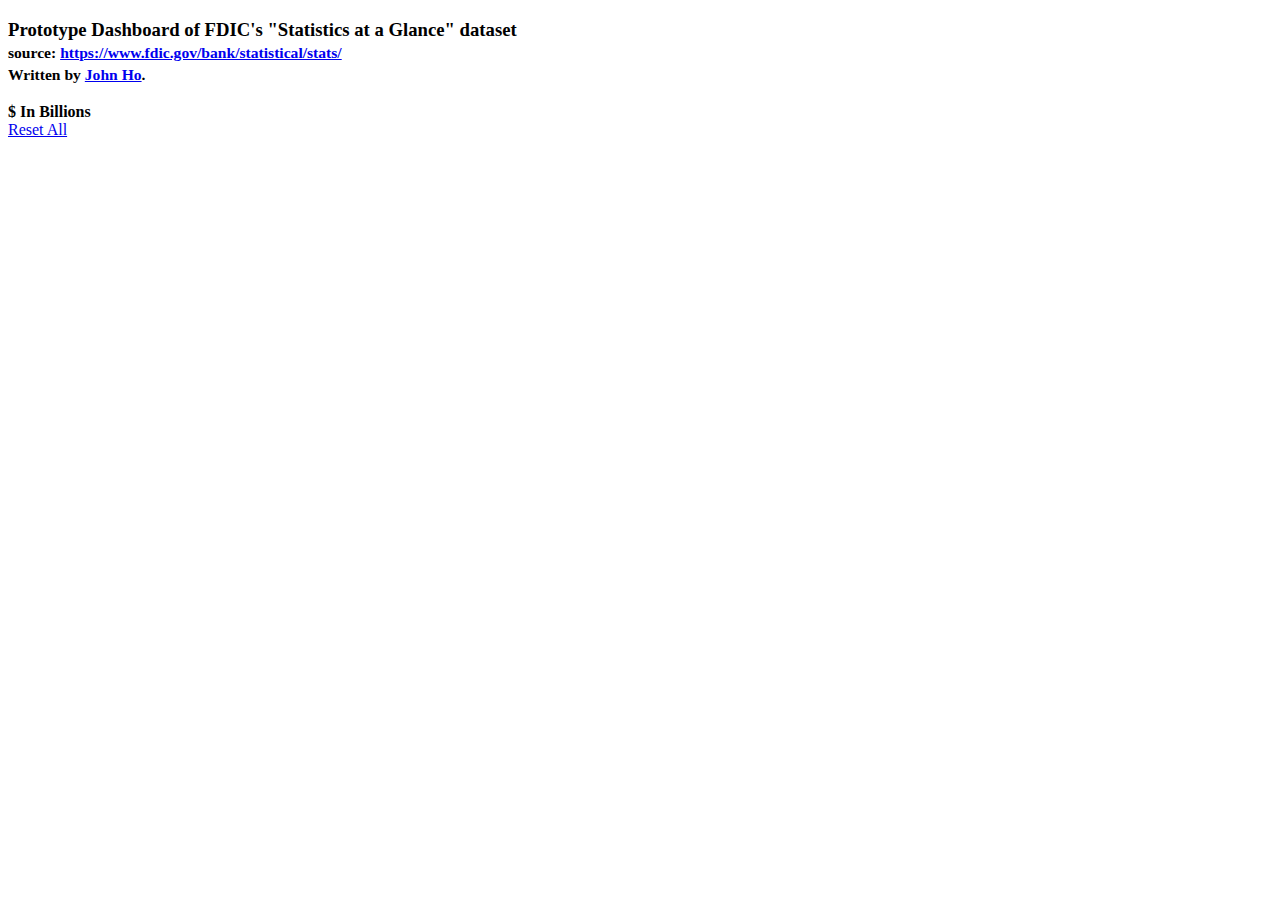
==== commit 89efd42e: "Update index.html" ====
--- a/index.html
+++ b/index.html
@@ -11,10 +11,22 @@
 </head>
 <body>
 <div class="container">
+		<div id="header">
+			<div class="container-fluid">
+			<h3>
+			Prototype Dashboard of FDIC's "Statistics at a Glance" dataset
+		        <br>
+			<small>source: <a href="https://www.fdic.gov/bank/statistical/stats/">  https://www.fdic.gov/bank/statistical/stats/ </a> 
+			<br>
+			Written by <a href="mailto:johnho.mailbox@gmail.com">John Ho</a>.
+			<br>
+			</small>
+			</h3>
+			</div>
+		</div>
 
-    <div class="clearfix"></div>
 	
-	    <div id="institution-chart">
+	    <div class="container-flid" id="institution-chart">
 		<strong></strong>	
         <a class="reset" href="javascript:InstitutionChart.filterAll();dc.redrawAll();" style="display: none;">reset</a>
         <div class="clearfix"></div>
@@ -22,13 +34,13 @@
 	
 	
 	
-	    <div id="category-chart">
+	    <div class="container-flid" id="category-chart">
 		<strong></strong>
         <a class="reset" href="javascript:CategoryChart.filterAll();dc.redrawAll();" style="display: none;">reset</a>
         <div class="clearfix"></div>
     </div>
 
-    <div id="value-chart">
+    <div class="container-flid" id="value-chart">
         <strong>$ In Billions</strong>
         <a class="reset" href="javascript:ValueChart.filterAll();dc.redrawAll();" style="display: none;">reset</a>
         <div class="clearfix"></div>
@@ -1195,7 +1207,7 @@
 
 
 
-    // var numberFormat = d3.format(".2f");
+    var numberFormat = d3.format(".2f");
 	var InstitutionChart = dc.pieChart("#institution-chart");
 	var CategoryChart = dc.pieChart("#category-chart");
 	var ValueChart  = dc.barChart("#value-chart");
@@ -1208,9 +1220,9 @@
 	
 	var institution = fdic.dimension(function (d) {return d["institution"];});
 	
-	var institution_value = institution.group().reduceSum(function(d) { return +d.value;});
-	var category_value = category.group().reduceSum(function(d) { return +d.value;});
-	var time_value = time.group().reduceSum(function(d) {return +d.value;});
+	var institution_value = institution.group().reduceSum(function(d) { return +d.value.toFixed(2);});
+	var category_value = category.group().reduceSum(function(d) { return +d.value.toFixed(2);});
+	var time_value = time.group().reduceSum(function(d) {return +d.value.toFixed(2);});
 	
 	CategoryChart          
 		.width(400)
@@ -1231,19 +1243,6 @@
 		.group(institution_value)
 		.legend(dc.legend())
 		.renderLabel(true);
-	  
-		
-	// chart.on('pretransition', function(chart) {
-	// chart.selectAll('.dc-legend-item text')
-		  // .text('')
-		// .append('tspan')
-		  // .text(function(d) { return d.name; })
-		// .append('tspan')
-		  // .attr('x', 100)
-		  // .attr('text-anchor', 'end')
-		  // .text(function(d) { return d.data; });
-	// });
-
 	
 	
 	ValueChart          
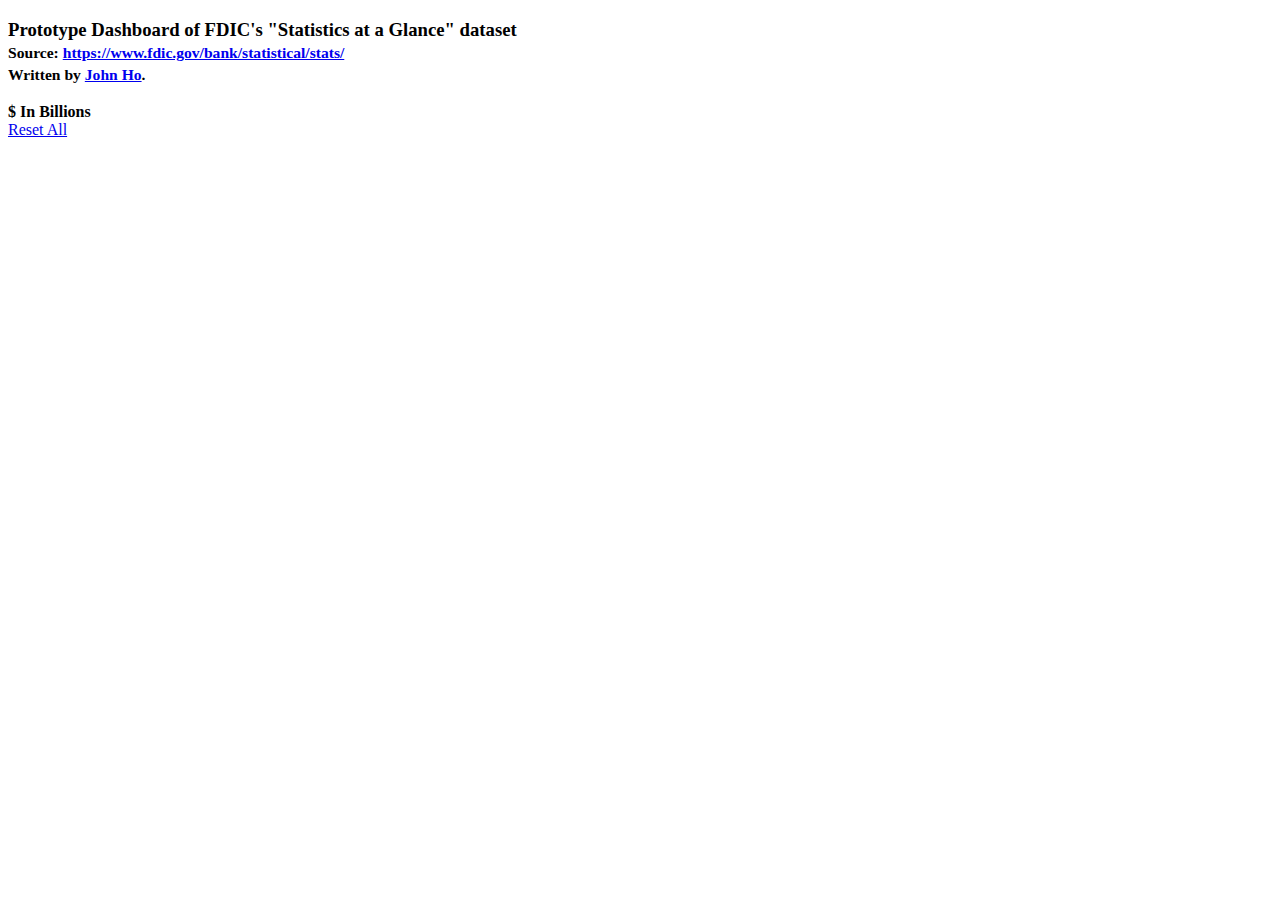
==== commit f6515a02: "Update index.html" ====
--- a/index.html
+++ b/index.html
@@ -16,7 +16,7 @@
 			<h3>
 			Prototype Dashboard of FDIC's "Statistics at a Glance" dataset
 		        <br>
-			<small>source: <a href="https://www.fdic.gov/bank/statistical/stats/">  https://www.fdic.gov/bank/statistical/stats/ </a> 
+			<small>Source: <a href="https://www.fdic.gov/bank/statistical/stats/"> https://www.fdic.gov/bank/statistical/stats/ </a> 
 			<br>
 			Written by <a href="mailto:johnho.mailbox@gmail.com">John Ho</a>.
 			<br>
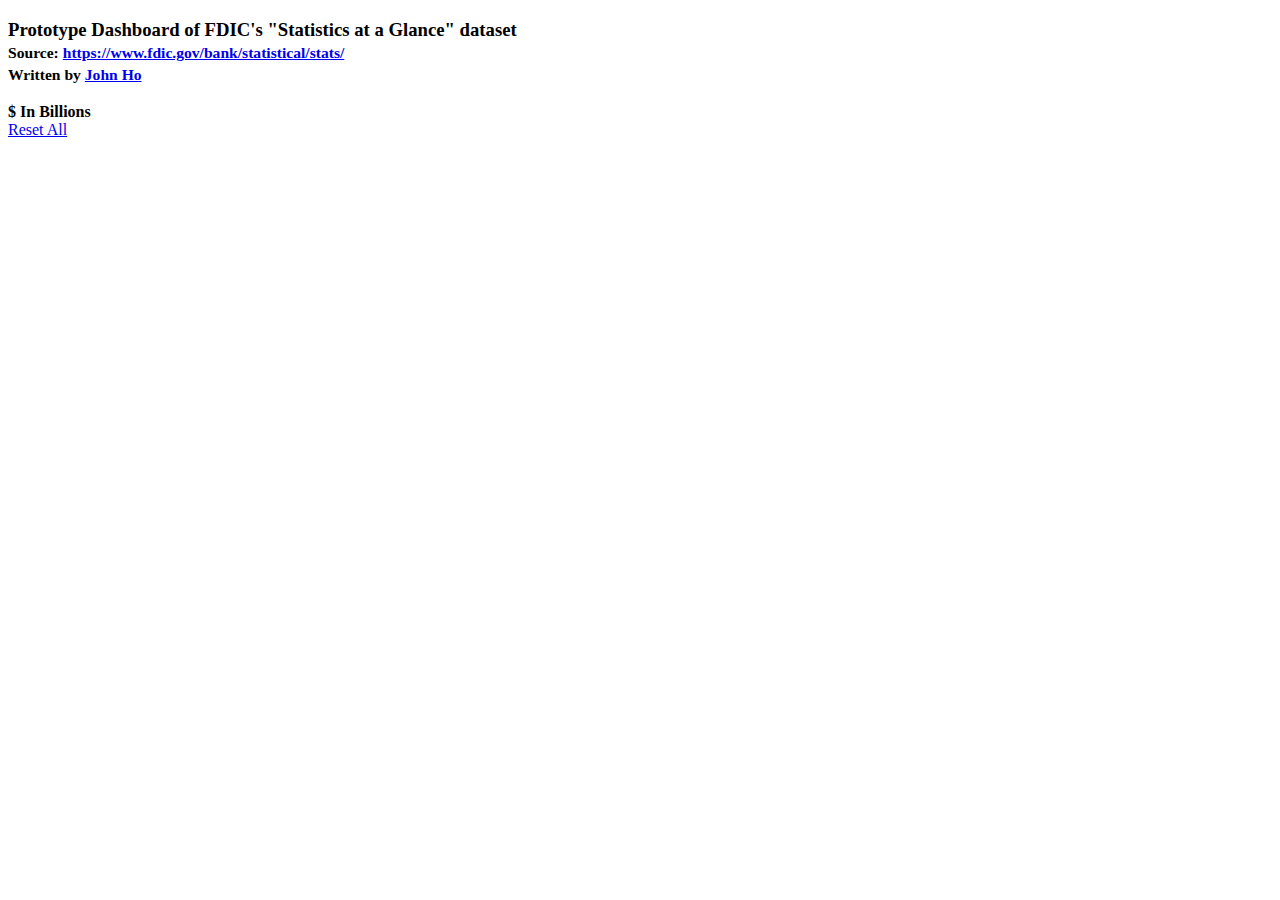
==== commit f6da4c15: "Update index.html" ====
--- a/index.html
+++ b/index.html
@@ -18,7 +18,7 @@
 		        <br>
 			<small>Source: <a href="https://www.fdic.gov/bank/statistical/stats/"> https://www.fdic.gov/bank/statistical/stats/ </a> 
 			<br>
-			Written by <a href="mailto:johnho.mailbox@gmail.com">John Ho</a>.
+			Written by <a href="mailto:johnho.mailbox@gmail.com">John Ho</a>
 			<br>
 			</small>
 			</h3>
@@ -26,7 +26,7 @@
 		</div>
 
 	
-	    <div class="container-flid" id="institution-chart">
+	    <div id="institution-chart">
 		<strong></strong>	
         <a class="reset" href="javascript:InstitutionChart.filterAll();dc.redrawAll();" style="display: none;">reset</a>
         <div class="clearfix"></div>
@@ -34,13 +34,13 @@
 	
 	
 	
-	    <div class="container-flid" id="category-chart">
+	    <div id="category-chart">
 		<strong></strong>
         <a class="reset" href="javascript:CategoryChart.filterAll();dc.redrawAll();" style="display: none;">reset</a>
         <div class="clearfix"></div>
     </div>
 
-    <div class="container-flid" id="value-chart">
+    <div class="container-fluid" id="value-chart">
         <strong>$ In Billions</strong>
         <a class="reset" href="javascript:ValueChart.filterAll();dc.redrawAll();" style="display: none;">reset</a>
         <div class="clearfix"></div>
@@ -1235,7 +1235,7 @@
 		.renderLabel(true);
 
 	InstitutionChart
-		.width(500)
+		.width(400)
 		.height(400)
 		.radius(150)
 		.innerRadius(50)
--- a/dc.css
+++ b/dc.css
@@ -0,0 +1,328 @@
+div.dc-chart {
+    float: left;
+}
+
+.dc-chart rect.bar {
+    stroke: none;
+    cursor: pointer;
+}
+
+.dc-chart rect.bar:hover {
+    fill-opacity: .5;
+}
+
+.dc-chart rect.stack1 {
+    stroke: none;
+    fill: red;
+}
+
+.dc-chart rect.stack2 {
+    stroke: none;
+    fill: green;
+}
+
+.dc-chart rect.deselected {
+    stroke: none;
+    fill: #ccc;
+}
+
+.dc-chart .empty-chart .pie-slice path {
+    fill: #FFEEEE;
+    cursor: default;
+}
+
+.dc-chart .empty-chart .pie-slice {
+    cursor: default;
+}
+
+.dc-chart .pie-slice {
+    fill: white;
+    font-size: 12px;
+    cursor: pointer;
+}
+
+.dc-chart .pie-slice.external{
+    fill: black;
+}
+
+.dc-chart .pie-slice :hover {
+    fill-opacity: .8;
+}
+
+.dc-chart .pie-slice.highlight {
+    fill-opacity: .8;
+}
+
+.dc-chart .pie-path {
+  fill:none;
+  stroke-width: 2px;
+  stroke: black;
+  opacity: 0.4;
+}
+
+.dc-chart .selected path {
+    stroke-width: 3;
+    stroke: #ccc;
+    fill-opacity: 1;
+}
+
+.dc-chart .deselected path {
+    stroke: none;
+    fill-opacity: .5;
+    fill: #ccc;
+}
+
+.dc-chart .axis path,
+.dc-chart .axis line {
+    fill: none;
+    stroke: #000;
+    shape-rendering: crispEdges;
+}
+
+.dc-chart .axis text {
+    font: 10px sans-serif;
+}
+
+.dc-chart .grid-line,
+.dc-chart .axis .grid-line {
+    fill: none;
+    stroke: #ccc;
+    opacity: .5;
+    shape-rendering: crispEdges;
+}
+
+.dc-chart .grid-line line,
+.dc-chart .axis .grid-line line {
+    fill: none;
+    stroke: #ccc;
+    opacity: .5;
+    shape-rendering: crispEdges;
+}
+
+.dc-chart .brush rect.background {
+    z-index: -999;
+}
+
+.dc-chart .brush rect.extent {
+    fill: steelblue;
+    fill-opacity: .125;
+}
+
+.dc-chart .brush .resize path {
+    fill: #eee;
+    stroke: #666;
+}
+
+.dc-chart path.line {
+    fill: none;
+    stroke-width: 1.5px;
+}
+
+.dc-chart circle.dot {
+    stroke: none;
+}
+
+.dc-chart g.dc-tooltip path {
+    fill: none;
+    stroke: grey;
+    stroke-opacity: .8;
+}
+
+.dc-chart path.area {
+    fill-opacity: .3;
+    stroke: none;
+}
+
+.dc-chart .node {
+    font-size: 0.7em;
+    cursor: pointer;
+}
+
+.dc-chart .node :hover {
+    fill-opacity: .8;
+}
+
+.dc-chart .selected circle {
+    stroke-width: 3;
+    stroke: #ccc;
+    fill-opacity: 1;
+}
+
+.dc-chart .deselected circle {
+    stroke: none;
+    fill-opacity: .5;
+    fill: #ccc;
+}
+
+.dc-chart .bubble {
+    stroke: none;
+    fill-opacity: 0.6;
+}
+
+.dc-data-count {
+    float: right;
+    margin-top: 15px;
+    margin-right: 15px;
+}
+
+.dc-data-count .filter-count {
+    color: #3182bd;
+    font-weight: bold;
+}
+
+.dc-data-count .total-count {
+    color: #3182bd;
+    font-weight: bold;
+}
+
+.dc-data-table {
+}
+
+.dc-chart g.state {
+    cursor: pointer;
+}
+
+.dc-chart g.state :hover {
+    fill-opacity: .8;
+}
+
+.dc-chart g.state path {
+    stroke: white;
+}
+
+.dc-chart g.selected path {
+}
+
+.dc-chart g.deselected path {
+    fill: grey;
+}
+
+.dc-chart g.selected text {
+}
+
+.dc-chart g.deselected text {
+    display: none;
+}
+
+.dc-chart g.county path {
+    stroke: white;
+    fill: none;
+}
+
+.dc-chart g.debug rect {
+    fill: blue;
+    fill-opacity: .2;
+}
+
+.dc-chart g.row rect {
+    fill-opacity: 0.8;
+    cursor: pointer;
+}
+
+.dc-chart g.row rect:hover {
+    fill-opacity: 0.6;
+}
+
+.dc-chart g.row text {
+    fill: white;
+    font-size: 12px;
+    cursor: pointer;
+}
+
+.dc-legend {
+    font-size: 14px;
+}
+
+.dc-legend-item {
+    cursor: pointer;
+}
+
+.dc-chart g.axis text {
+    /* Makes it so the user can't accidentally click and select text that is meant as a label only */
+    -webkit-user-select: none; /* Chrome/Safari */
+    -moz-user-select: none; /* Firefox */
+    -ms-user-select: none; /* IE10 */
+    -o-user-select: none;
+    user-select: none;
+    pointer-events: none;
+}
+
+.dc-chart path.highlight {
+    stroke-width: 3;
+    fill-opacity: 1;
+    stroke-opacity: 1;
+}
+
+.dc-chart .highlight {
+    fill-opacity: 1;
+    stroke-opacity: 1;
+}
+
+.dc-chart .fadeout {
+    fill-opacity: 0.2;
+    stroke-opacity: 0.2;
+}
+
+.dc-chart path.dc-symbol,
+g.dc-legend-item.fadeout {
+    fill-opacity: 0.5;
+    stroke-opacity: 0.5;
+}
+
+.dc-hard .number-display {
+    float: none;
+}
+
+.dc-chart .box text {
+    font: 10px sans-serif;
+    -webkit-user-select: none; /* Chrome/Safari */
+    -moz-user-select: none; /* Firefox */
+    -ms-user-select: none; /* IE10 */
+    -o-user-select: none;
+    user-select: none;
+    pointer-events: none;
+}
+
+.dc-chart .box line,
+.dc-chart .box circle {
+    fill: #fff;
+    stroke: #000;
+    stroke-width: 1.5px;
+}
+
+.dc-chart .box rect {
+    stroke: #000;
+    stroke-width: 1.5px;
+}
+
+.dc-chart .box .center {
+    stroke-dasharray: 3,3;
+}
+
+.dc-chart .box .outlier {
+    fill: none;
+    stroke: #ccc;
+}
+
+.dc-chart .box.deselected .box {
+    fill: #ccc;
+}
+
+.dc-chart .box.deselected {
+    opacity: .5;
+}
+
+.dc-chart .symbol{
+    stroke: none;
+}
+
+.dc-chart .heatmap .box-group.deselected rect {
+    stroke: none;
+    fill-opacity: .5;
+    fill: #ccc;
+}
+
+.dc-chart .heatmap g.axis text {
+    pointer-events: all;
+    cursor: pointer;
+}
